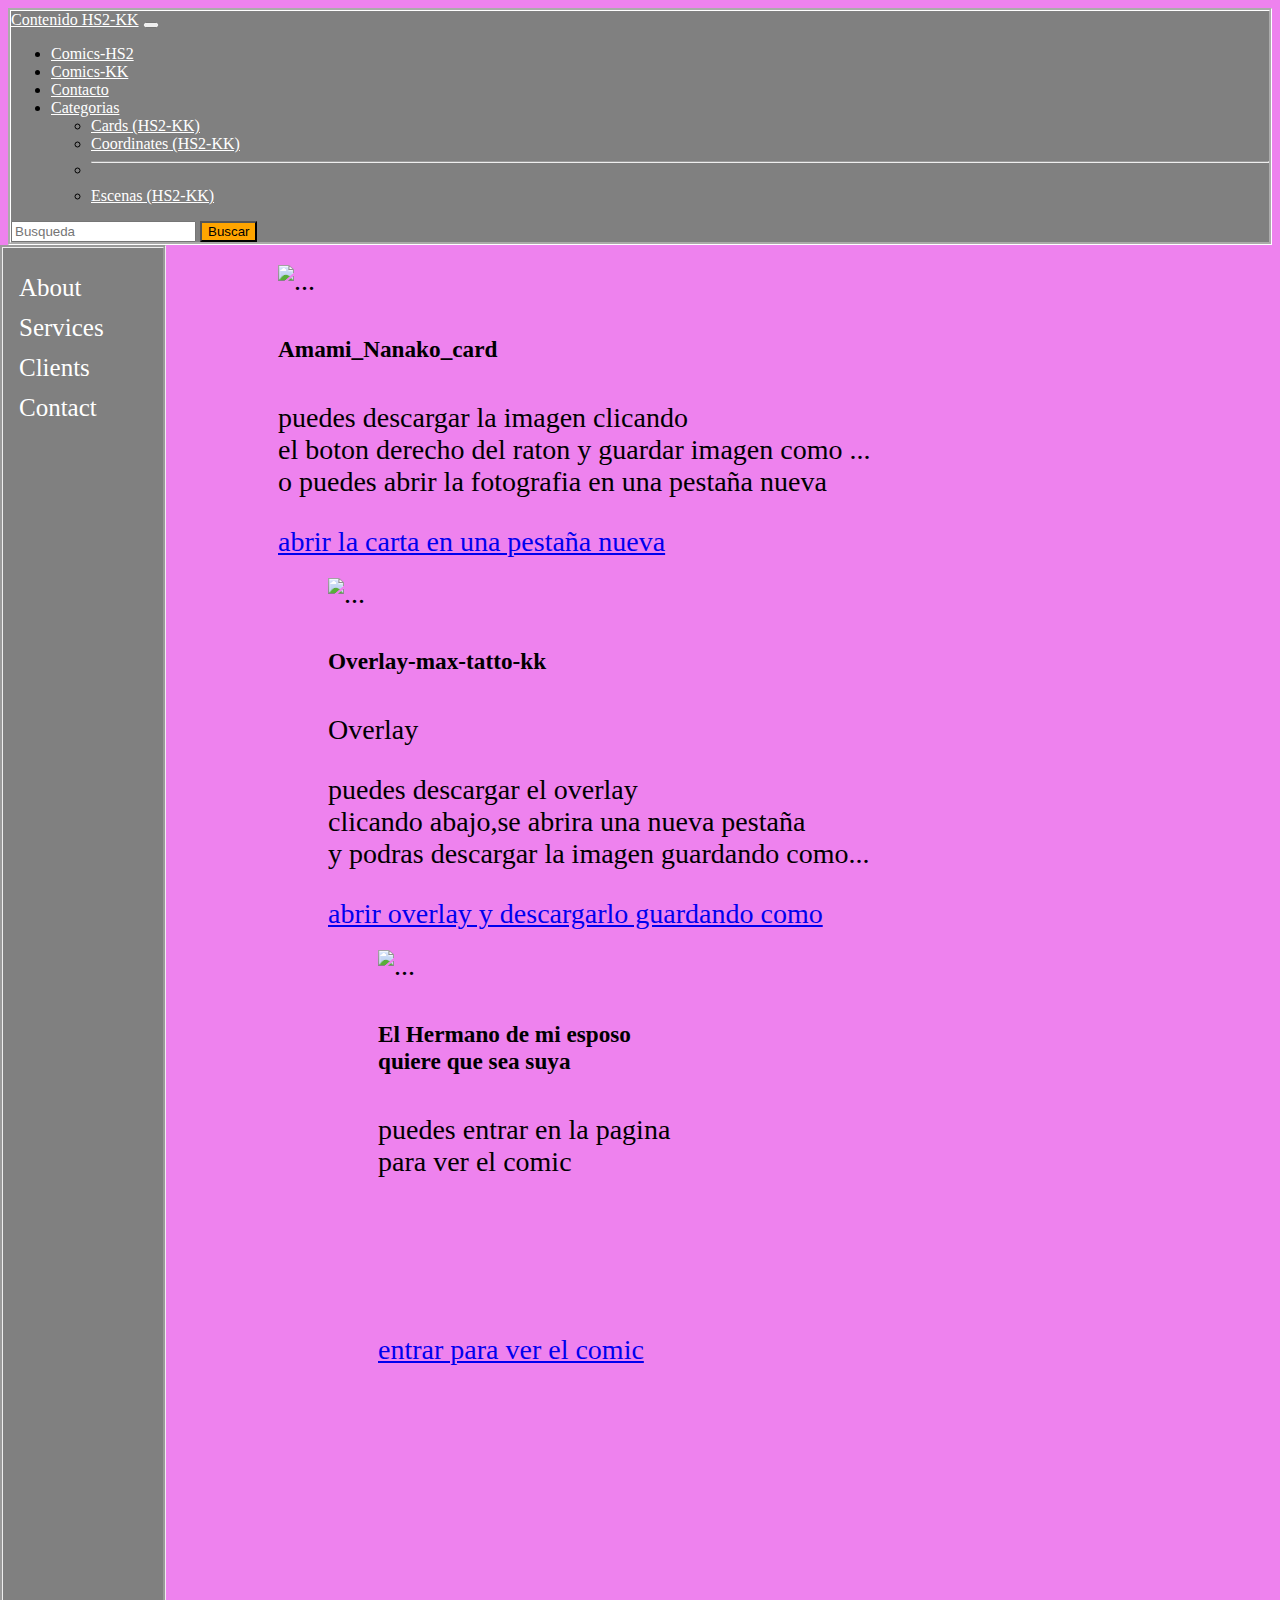
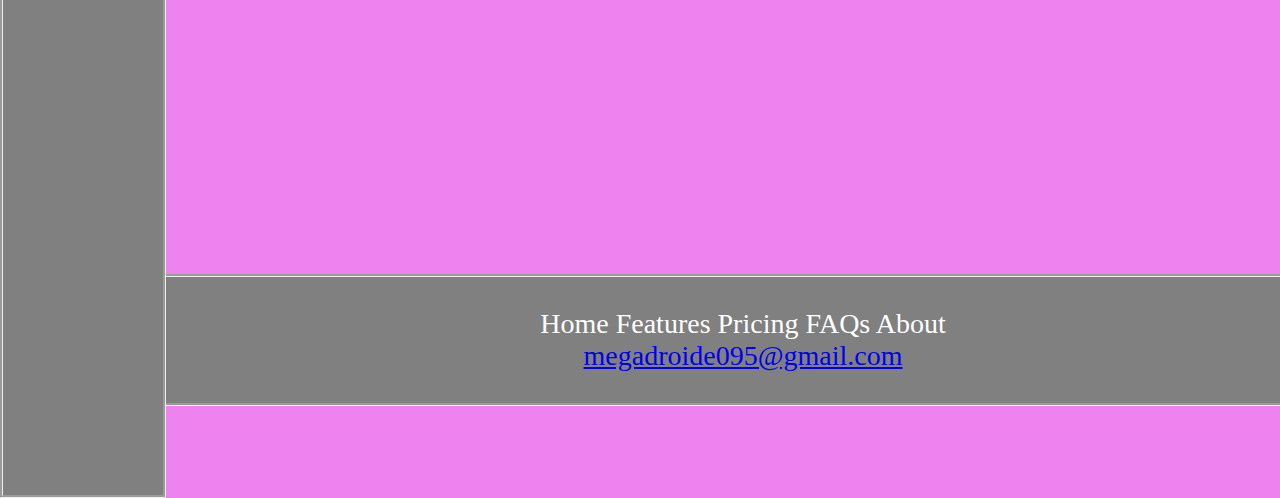
==== index.html @ fff8bfca "Add files via upload" ====
<!DOCTYPE html>
<html>
<head>
	<meta charset="utf-8">
	<title> ComixxxHS2KK</title>
	<link rel="stylesheet" href="index.css">
	<link href="https://cdn.jsdelivr.net/npm/bootstrap@5.1.0/dist/css/bootstrap.min.css" rel="stylesheet" integrity="sha384-KyZXEAg3QhqLMpG8r+8fhAXLRk2vvoC2f3B09zVXn8CA5QIVfZOJ3BCsw2P0p/We" crossorigin="anonymous">
</head>

<style>

body {

background-color: violet;
}



.contenido {
  margin-left: 160px; /* Same as the width of the sidenav */
  font-size: 28px; /* Increased text to enable scrolling */
  padding: 0px 10px;
  position: relative;
}
.sidenav {
  height: 203%;
  width: 160px;
  position: absolute;
  z-index: 1;
  top: 20;
  left: 0;
  background-color: gray;
  overflow-x: hidden;
  padding-top: 20px;
  border-style: groove;
}

.sidenav a {
  padding: 6px 8px 6px 16px;
  text-decoration: none;
  font-size: 25px;
  color: white;
  display: block;
  font-family:masturbator ;
}

.sidenav a:hover {
  color:black;
}

.main {
  margin-left: 160px; /* Same as the width of the sidenav */
  font-size: 28px; /* Increased text to enable scrolling */
  padding: 0px 10px;
}

@media screen and (max-height: 450px) {
  .sidenav {padding-top: 15px;}
  .sidenav a {font-size: 18px;}
}
.footer{
margin-left: -170px;
width: 1458px;


}

</style>
<body>
	<!-- Navbar -->
	<nav class="navbar navbar-expand-lg" style= "background-color: gray;   border-style:groove; border-color: white;">
  <div class="container-fluid">
    <a class="navbar-brand" href="index.html" style="font-family:masturbator; color: white;">Contenido HS2-KK</a>
    <button class="navbar-toggler" type="button" data-bs-toggle="collapse" data-bs-target="#navbarSupportedContent" aria-controls="navbarSupportedContent" aria-expanded="false" aria-label="Toggle navigation">
      <span class="navbar-toggler-icon"></span>
    </button>
    <div class="collapse navbar-collapse" id="navbarSupportedContent">
      <ul class="navbar-nav me-auto mb-2 mb-lg-0">
        <li class="nav-item">
          <a class="nav-link active" aria-current="page" href="comicsHS2.html"style="font-family:masturbator; color: white;">Comics-HS2</a>
        </li>
        <li class="nav-item">
          <a class="nav-link" href="comicsKK.html" style="font-family:masturbator;color: white;">Comics-KK</a>
        </li>
        <li class="nav-item">
          <a class="nav-link active" aria-current="page" href="contacto.html" style="font-family:masturbator; color: white;">Contacto</a>
        </li>
        <li class="nav-item dropdown">
          <a class="nav-link dropdown-toggle" href="#" style="font-family:masturbator; color: white;"id="navbarDropdown" role="button" data-bs-toggle="dropdown" aria-expanded="false">
            Categorias
          </a>
          <ul class="dropdown-menu" aria-labelledby="navbarDropdown" style="background-color: gray;">
            <li><a class="dropdown-item" href="Cards.html"style="font-family:masturbator;color: white;">Cards (HS2-KK)</a></li>
            <li><a class="dropdown-item" href="Coordinates.html"style="font-family:masturbator;color: white;">Coordinates (HS2-KK)</a></li>
            <li><hr class="dropdown-divider"></li>
            <li><a class="dropdown-item" href="Escenas.html"style="font-family:masturbator;color: white;">Escenas (HS2-KK)</a></li>
          </ul>
        </li>
        
      </ul>
      <form class="d-flex">
        <input class="form-control me-2" type="search" placeholder="Busqueda" aria-label="Search">
        <button class="btn btn-outline-success" type="submit" style="background-color: orange;">Buscar</button>
      </form>
    </div>
  </div>
</nav>

<!-- cards -->

<div class="sidenav">
  <a href="#about">About</a>
  <a href="#services">Services</a>
  <a href="#clients">Clients</a>
  <a href="#contact">Contact</a>
</div>




<div class="contenido" >

	<div class="row">
  <div class="col-sm-3">
    <div class="card" style="margin-left: 100px; margin-right: -87px; margin-top: 20px;">
    	<img src="imagenes-cartas/Koikatu_F_20210906122942384_Amami_Nanako_Master.png" class="card-img-top" alt="..." style="width: 250px;">
      <div class="card-body">
        <h5 class="card-title">Amami_Nanako_card</h5>
        <p class="card-text">puedes descargar la imagen clicando<br> 
        el boton derecho del raton y guardar imagen como ...<br> 
    	o puedes abrir la fotografia en una pestaña nueva</p>
        <a href="imagenes-cartas/Koikatu_F_20210906122942384_Amami_Nanako_Master.png" class="btn btn-primary">abrir la carta en una pestaña nueva</a>
      </div>
    </div>
  </div>
  <div class="col-sm-3">
    <div class="card" style="margin-left: 150px;margin-right: -137px; margin-top: 20px;">
    	<img src="imagenes-overlays/max_tatto_kk_megadroide_01.png" class="card-img-top" alt="..." style="width: 250px;">
      <div class="card-body">
        <h5 class="card-title">Overlay-max-tatto-kk</h5>
        <n>Overlay</n>
        <p class="card-text">puedes descargar el overlay<br>
        clicando abajo,se abrira una nueva pestaña<br>
        y podras descargar la imagen guardando como...<br>
    	</p>
        <a href="#" class="btn btn-primary">abrir overlay y descargarlo guardando como</a>
      </div>
    </div>
  </div>

  <div class="col-sm-3">
    <div class="card" style="margin-left: 200px;margin-right: -197px; margin-top: 20px;">
    	<img src="comics-kk/00.png" class="card-img-top" alt="..." style="width: 260px; height: 300px;">
      <div class="card-body">
        <h5 class="card-title">El Hermano de mi esposo<br> 
        	quiere que sea suya</h5>
        	<p class="card-text">puedes entrar en la pagina<br> 
        						 para ver el comic<br>
        		<br><br><br><br>
        	</p>
        <a href="comics-kk/El Hermano de mi esposo quiere que sea suya 01/comic01.html" class="btn btn-primary">entrar para ver el comic</a>
      </div>
    </div>
  </div>
</div>





<!-- Footer -->
<div class="footer">
	<footer>
  		<p>Home
Features Pricing FAQs About<br>
  		<a href="megadroide095@gmail.com">megadroide095@gmail.com</a></p>
	</footer>
</div>

</body>

<script src="https://cdn.jsdelivr.net/npm/@popperjs/core@2.9.3/dist/umd/popper.min.js" integrity="sha384-eMNCOe7tC1doHpGoWe/6oMVemdAVTMs2xqW4mwXrXsW0L84Iytr2wi5v2QjrP/xp" crossorigin="anonymous"></script>
<script src="https://cdn.jsdelivr.net/npm/bootstrap@5.1.0/dist/js/bootstrap.min.js" integrity="sha384-cn7l7gDp0eyniUwwAZgrzD06kc/tftFf19TOAs2zVinnD/C7E91j9yyk5//jjpt/" crossorigin="anonymous"></script>


</html>
---- index.css ----
.navegacion{
	
	background-color: blueviolet;
	text-decoration-color: yellow;


}

.color{
	text: yellow;
}





.footer {
  text-align: center;
  padding: 3px;
  background-color:gray;
  color: white;
  top: 508px;
  position: relative;
  border-style: groove;
}

.card2{
	position: relative;
}
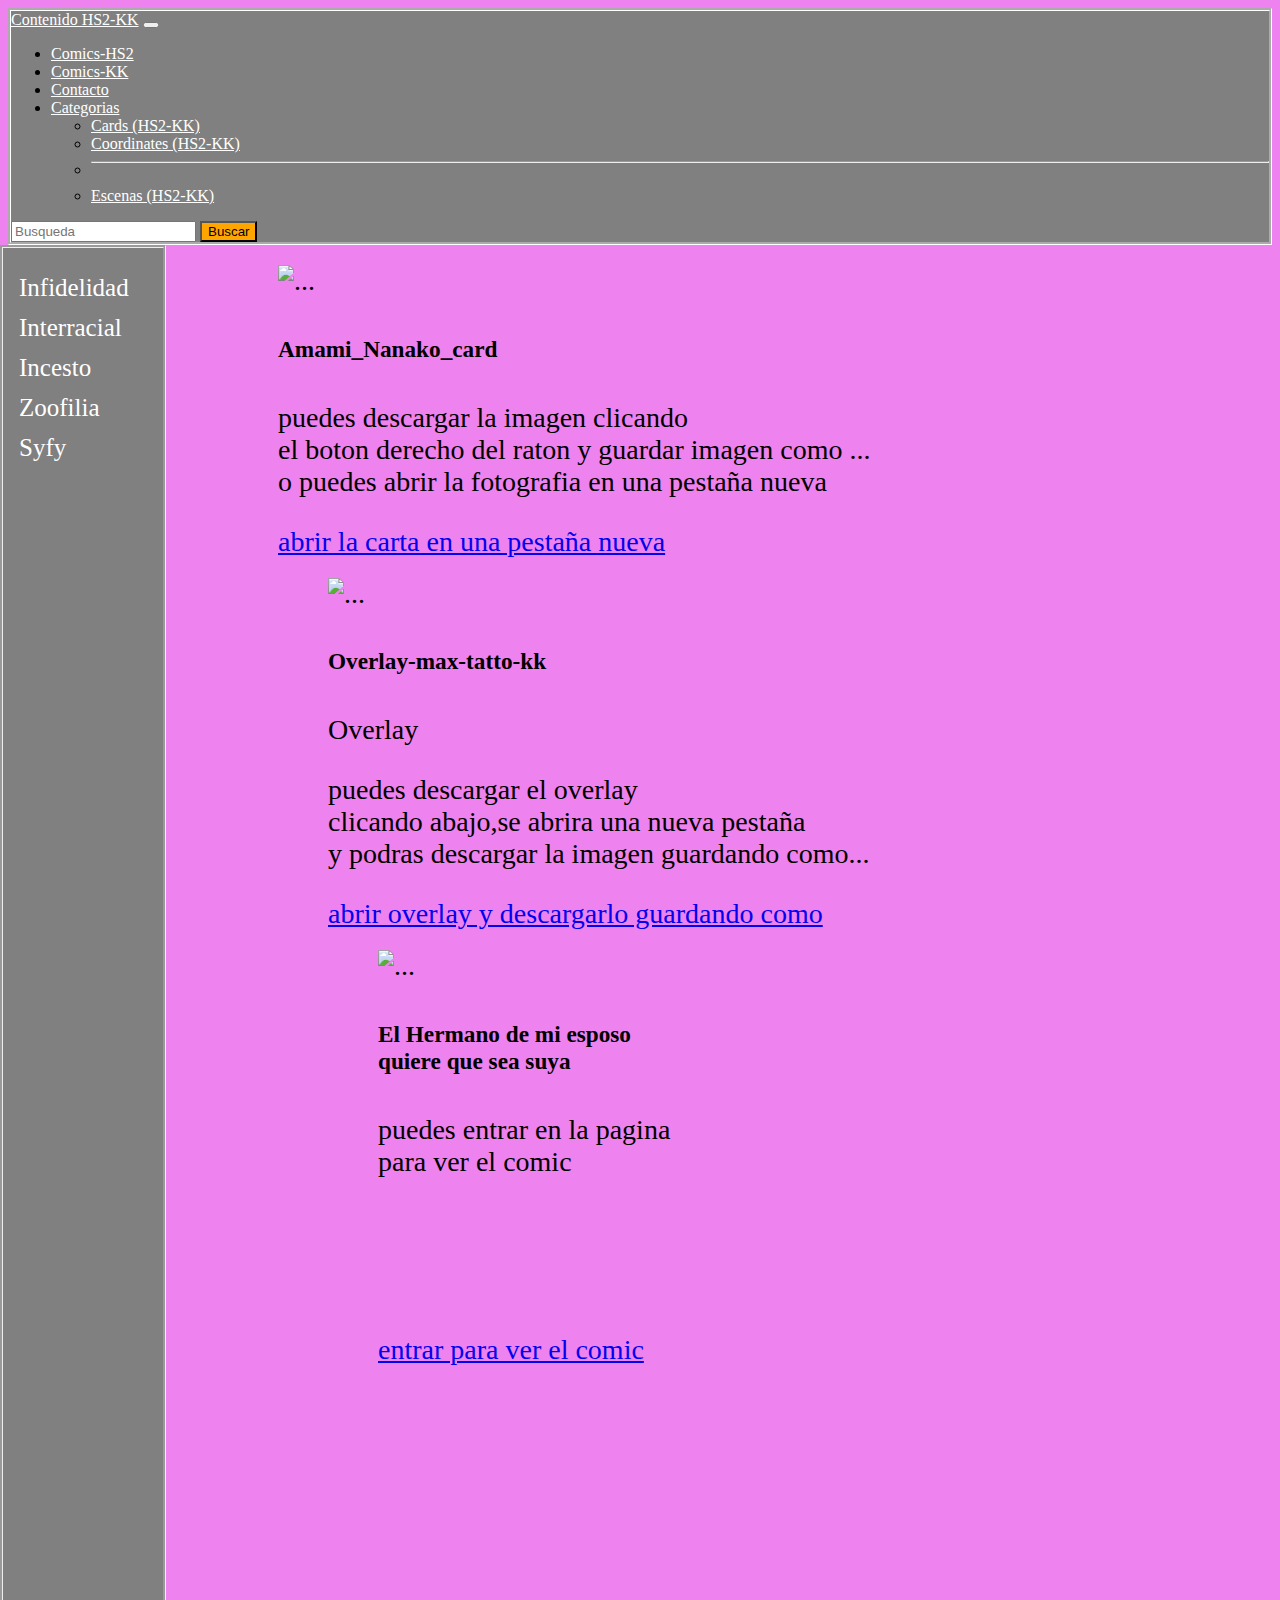
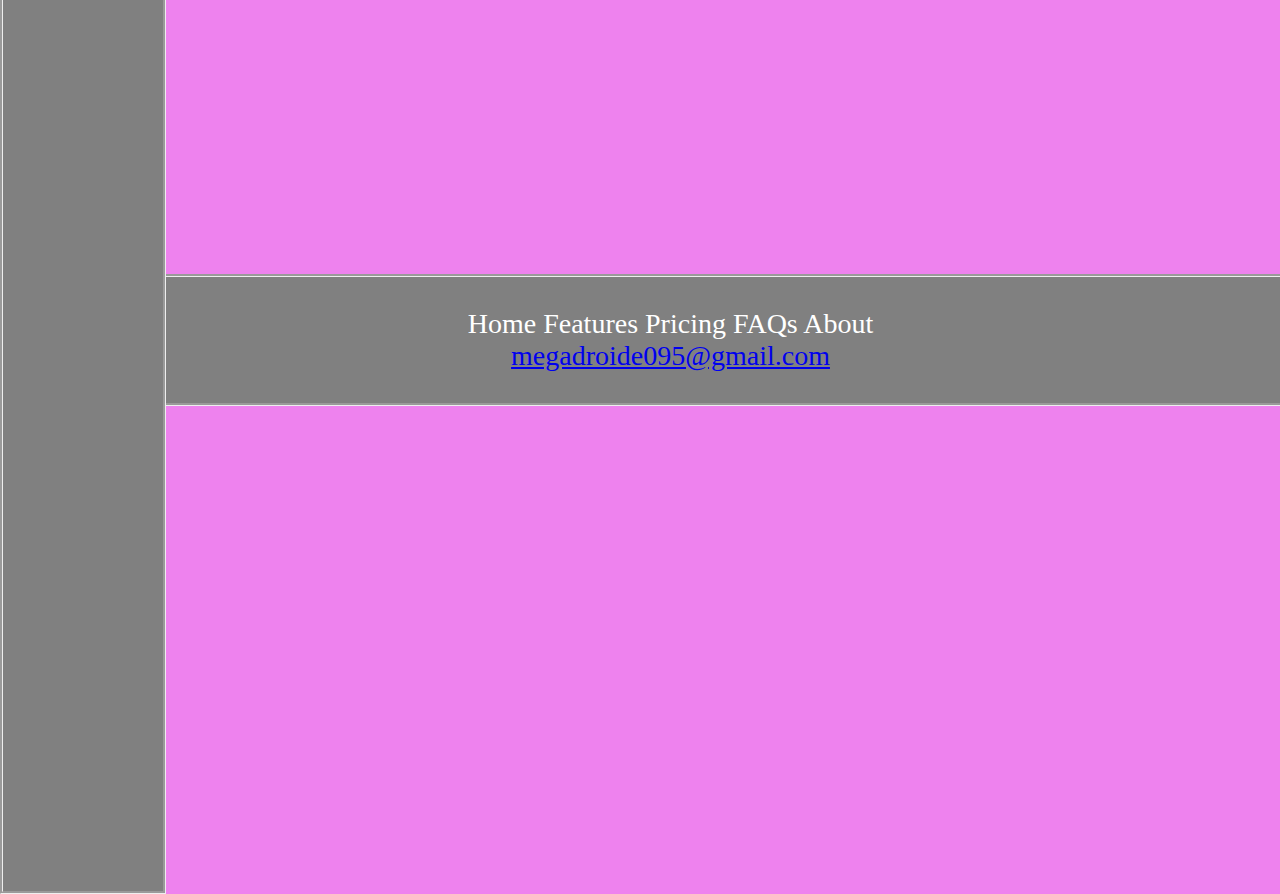
==== commit d0e190cc: "actualizacion" ====
--- a/index.html
+++ b/index.html
@@ -12,6 +12,7 @@
 body {
 
 background-color: violet;
+
 }
 
 
@@ -21,14 +22,37 @@
   font-size: 28px; /* Increased text to enable scrolling */
   padding: 0px 10px;
   position: relative;
+
+}
+
+#myBtn {
+  display: none;
+  position: fixed;
+  bottom: 20px;
+  right: 30px;
+  z-index: 99;
+  font-size: 18px;
+  border: none;
+  outline: none;
+  background-color: red;
+  color: white;
+  cursor: pointer;
+  padding: 15px;
+  border-radius: 4px;
+}
+
+#myBtn:hover {
+  background-color: #555;
 }
 .sidenav {
-  height: 203%;
+  height: 247%;
   width: 160px;
   position: absolute;
   z-index: 1;
   top: 20;
   left: 0;
+
+
   background-color: gray;
   overflow-x: hidden;
   padding-top: 20px;
@@ -60,7 +84,9 @@
 }
 .footer{
 margin-left: -170px;
-width: 1458px;
+width: 1313px;
+
+
 
 
 }
@@ -109,13 +135,16 @@
 <!-- cards -->
 
 <div class="sidenav">
-  <a href="#about">About</a>
-  <a href="#services">Services</a>
-  <a href="#clients">Clients</a>
-  <a href="#contact">Contact</a>
+
+
+  <a href="infidelidad.html">Infidelidad</a>
+  <a href="interracial.html">Interracial</a>
+  <a href="incesto.html">Incesto</a>
+  <a href="syfy.html">Zoofilia</a>
+  <a href="syfy.html">Syfy</a>
 </div>
 
-
+<button onclick="topFunction()" id="myBtn" title="Go to top">^^</button>
 
 
 <div class="contenido" >
@@ -168,6 +197,7 @@
 
 
 
+
 <!-- Footer -->
 <div class="footer">
 	<footer>
@@ -182,5 +212,26 @@
 <script src="https://cdn.jsdelivr.net/npm/@popperjs/core@2.9.3/dist/umd/popper.min.js" integrity="sha384-eMNCOe7tC1doHpGoWe/6oMVemdAVTMs2xqW4mwXrXsW0L84Iytr2wi5v2QjrP/xp" crossorigin="anonymous"></script>
 <script src="https://cdn.jsdelivr.net/npm/bootstrap@5.1.0/dist/js/bootstrap.min.js" integrity="sha384-cn7l7gDp0eyniUwwAZgrzD06kc/tftFf19TOAs2zVinnD/C7E91j9yyk5//jjpt/" crossorigin="anonymous"></script>
 
+<script>
+//Get the button
+var mybutton = document.getElementById("myBtn");
+
+// When the user scrolls down 20px from the top of the document, show the button
+window.onscroll = function() {scrollFunction()};
+
+function scrollFunction() {
+  if (document.body.scrollTop > 20 || document.documentElement.scrollTop > 20) {
+    mybutton.style.display = "block";
+  } else {
+    mybutton.style.display = "none";
+  }
+}
+
+// When the user clicks on the button, scroll to the top of the document
+function topFunction() {
+  document.body.scrollTop = 0;
+  document.documentElement.scrollTop = 0;
+}
+</script>
 
 </html>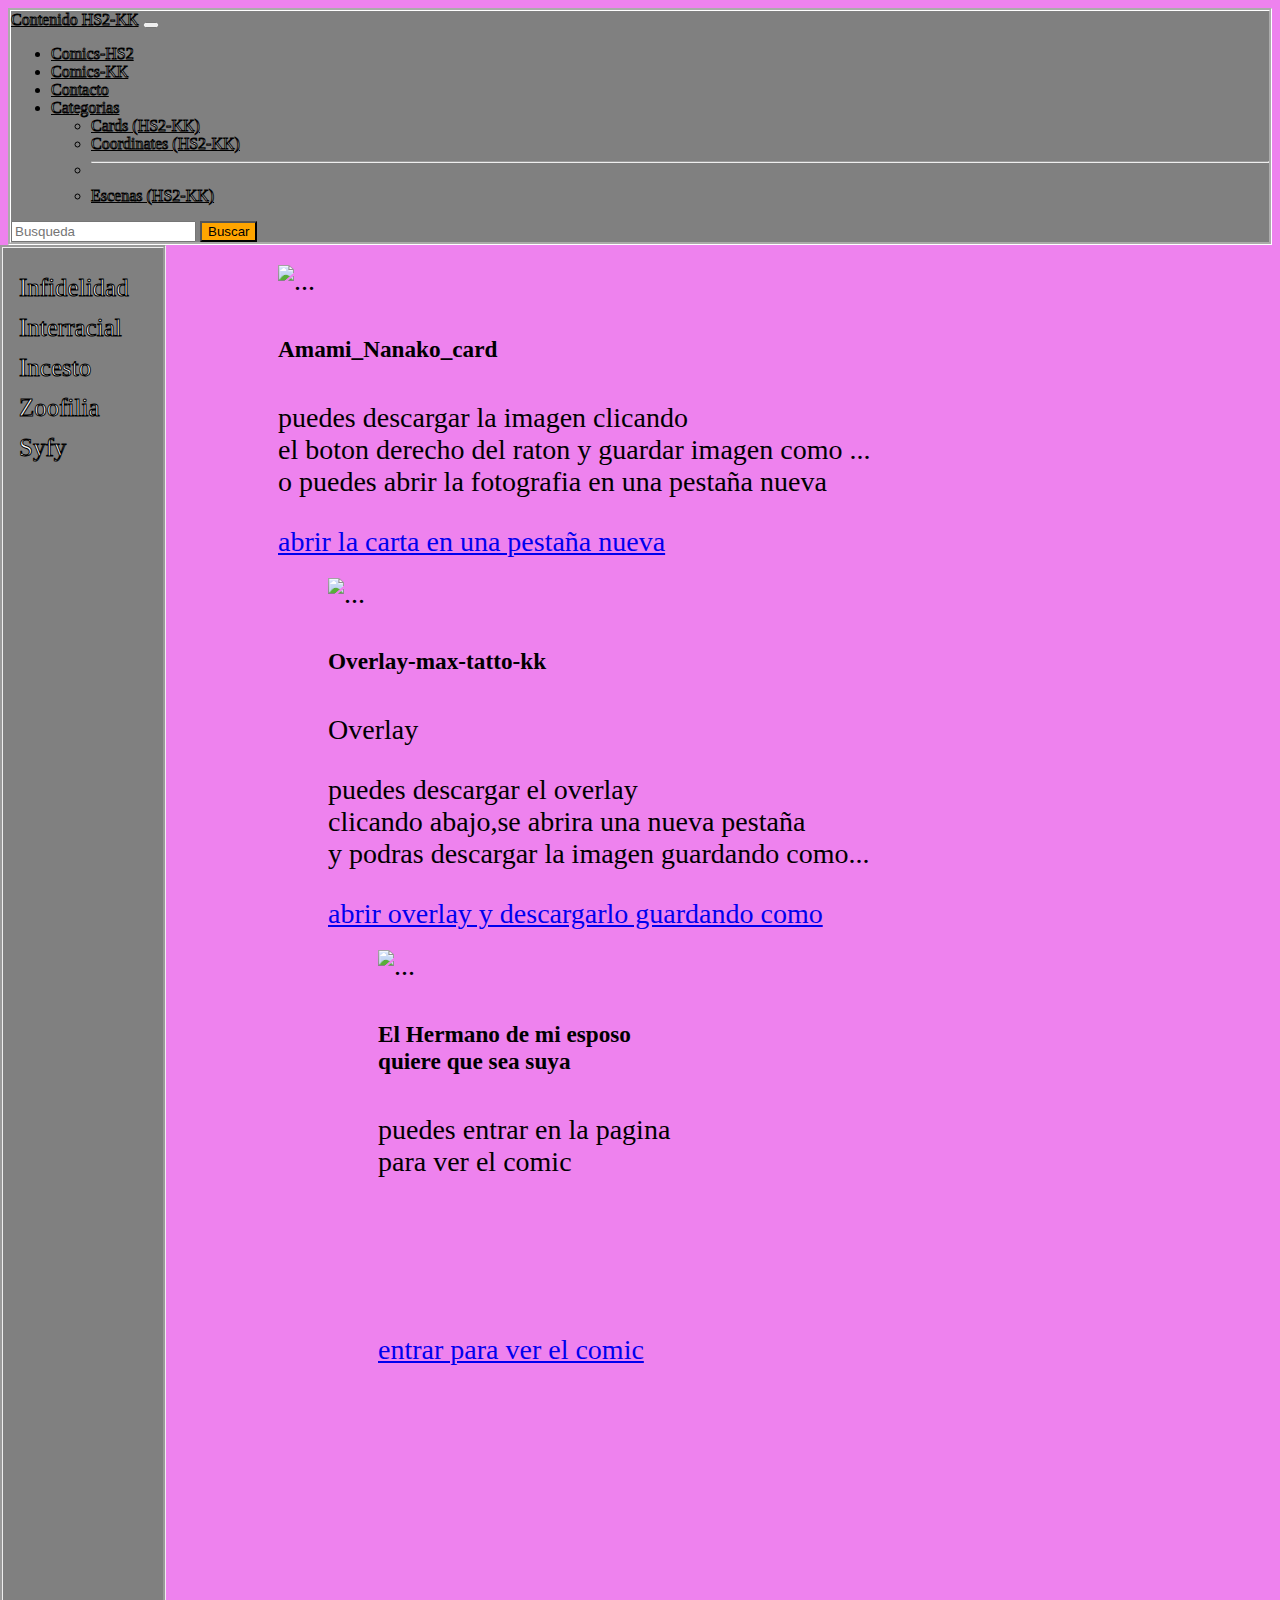
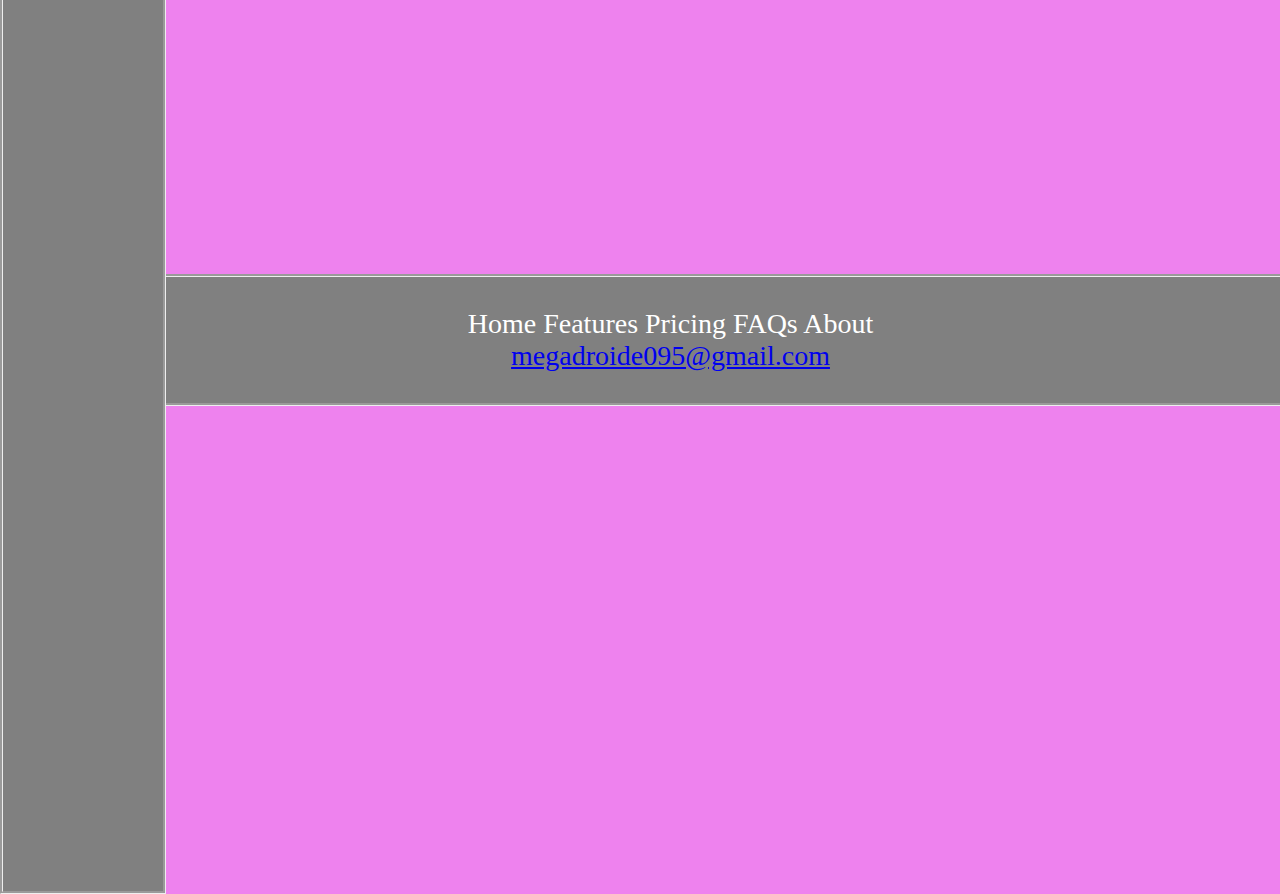
==== commit 3506e681: "nueva actualización" ====
--- a/index.html
+++ b/index.html
@@ -2,9 +2,10 @@
 <html>
 <head>
 	<meta charset="utf-8">
-	<title> ComixxxHS2KK</title>
+	<title> Contenido-HS2-KK</title>
 	<link rel="stylesheet" href="index.css">
 	<link href="https://cdn.jsdelivr.net/npm/bootstrap@5.1.0/dist/css/bootstrap.min.css" rel="stylesheet" integrity="sha384-KyZXEAg3QhqLMpG8r+8fhAXLRk2vvoC2f3B09zVXn8CA5QIVfZOJ3BCsw2P0p/We" crossorigin="anonymous">
+<link rel="icon" href="icono/icono02.gif" type="image/gif" sizes="16x16">
 </head>
 
 <style>
@@ -51,8 +52,6 @@
   z-index: 1;
   top: 20;
   left: 0;
-
-
   background-color: gray;
   overflow-x: hidden;
   padding-top: 20px;
@@ -66,6 +65,7 @@
   color: white;
   display: block;
   font-family:masturbator ;
+  -webkit-text-stroke: 1px black;
 }
 
 .sidenav a:hover {
@@ -96,30 +96,31 @@
 	<!-- Navbar -->
 	<nav class="navbar navbar-expand-lg" style= "background-color: gray;   border-style:groove; border-color: white;">
   <div class="container-fluid">
-    <a class="navbar-brand" href="index.html" style="font-family:masturbator; color: white;">Contenido HS2-KK</a>
+
+    <a class="navbar-brand" href="index.html" style="font-family:masturbator; color: white; -webkit-text-stroke: 1px black;">Contenido HS2-KK</a>
     <button class="navbar-toggler" type="button" data-bs-toggle="collapse" data-bs-target="#navbarSupportedContent" aria-controls="navbarSupportedContent" aria-expanded="false" aria-label="Toggle navigation">
       <span class="navbar-toggler-icon"></span>
     </button>
     <div class="collapse navbar-collapse" id="navbarSupportedContent">
       <ul class="navbar-nav me-auto mb-2 mb-lg-0">
         <li class="nav-item">
-          <a class="nav-link active" aria-current="page" href="comicsHS2.html"style="font-family:masturbator; color: white;">Comics-HS2</a>
+          <a class="nav-link active" aria-current="page" href="comicsHS2.html"style="font-family:masturbator; color: white;-webkit-text-stroke: 1px black;">Comics-HS2</a>
         </li>
         <li class="nav-item">
-          <a class="nav-link" href="comicsKK.html" style="font-family:masturbator;color: white;">Comics-KK</a>
+          <a class="nav-link" href="comicsKK.html" style="font-family:masturbator;color: white;-webkit-text-stroke: 1px black;">Comics-KK</a>
         </li>
         <li class="nav-item">
-          <a class="nav-link active" aria-current="page" href="contacto.html" style="font-family:masturbator; color: white;">Contacto</a>
+          <a class="nav-link active" aria-current="page" href="contacto.html" style="font-family:masturbator; color: white;-webkit-text-stroke: 1px black;">Contacto</a>
         </li>
         <li class="nav-item dropdown">
-          <a class="nav-link dropdown-toggle" href="#" style="font-family:masturbator; color: white;"id="navbarDropdown" role="button" data-bs-toggle="dropdown" aria-expanded="false">
+          <a class="nav-link dropdown-toggle" href="#" style="font-family:masturbator; color: white;-webkit-text-stroke: 1px black;"id="navbarDropdown" role="button" data-bs-toggle="dropdown" aria-expanded="false">
             Categorias
           </a>
           <ul class="dropdown-menu" aria-labelledby="navbarDropdown" style="background-color: gray;">
-            <li><a class="dropdown-item" href="Cards.html"style="font-family:masturbator;color: white;">Cards (HS2-KK)</a></li>
-            <li><a class="dropdown-item" href="Coordinates.html"style="font-family:masturbator;color: white;">Coordinates (HS2-KK)</a></li>
+            <li><a class="dropdown-item" href="Cards.html"style="font-family:masturbator;color: white;-webkit-text-stroke: 1px black;">Cards (HS2-KK)</a></li>
+            <li><a class="dropdown-item" href="Coordinates.html"style="font-family:masturbator;color: white;-webkit-text-stroke: 1px black;">Coordinates (HS2-KK)</a></li>
             <li><hr class="dropdown-divider"></li>
-            <li><a class="dropdown-item" href="Escenas.html"style="font-family:masturbator;color: white;">Escenas (HS2-KK)</a></li>
+            <li><a class="dropdown-item" href="Escenas.html"style="font-family:masturbator;color: white;-webkit-text-stroke: 1px black;">Escenas (HS2-KK)</a></li>
           </ul>
         </li>
         
@@ -144,7 +145,8 @@
   <a href="syfy.html">Syfy</a>
 </div>
 
-<button onclick="topFunction()" id="myBtn" title="Go to top">^^</button>
+
+<button onclick="topFunction()" id="myBtn" title="Go to top">^</button>
 
 
 <div class="contenido" >
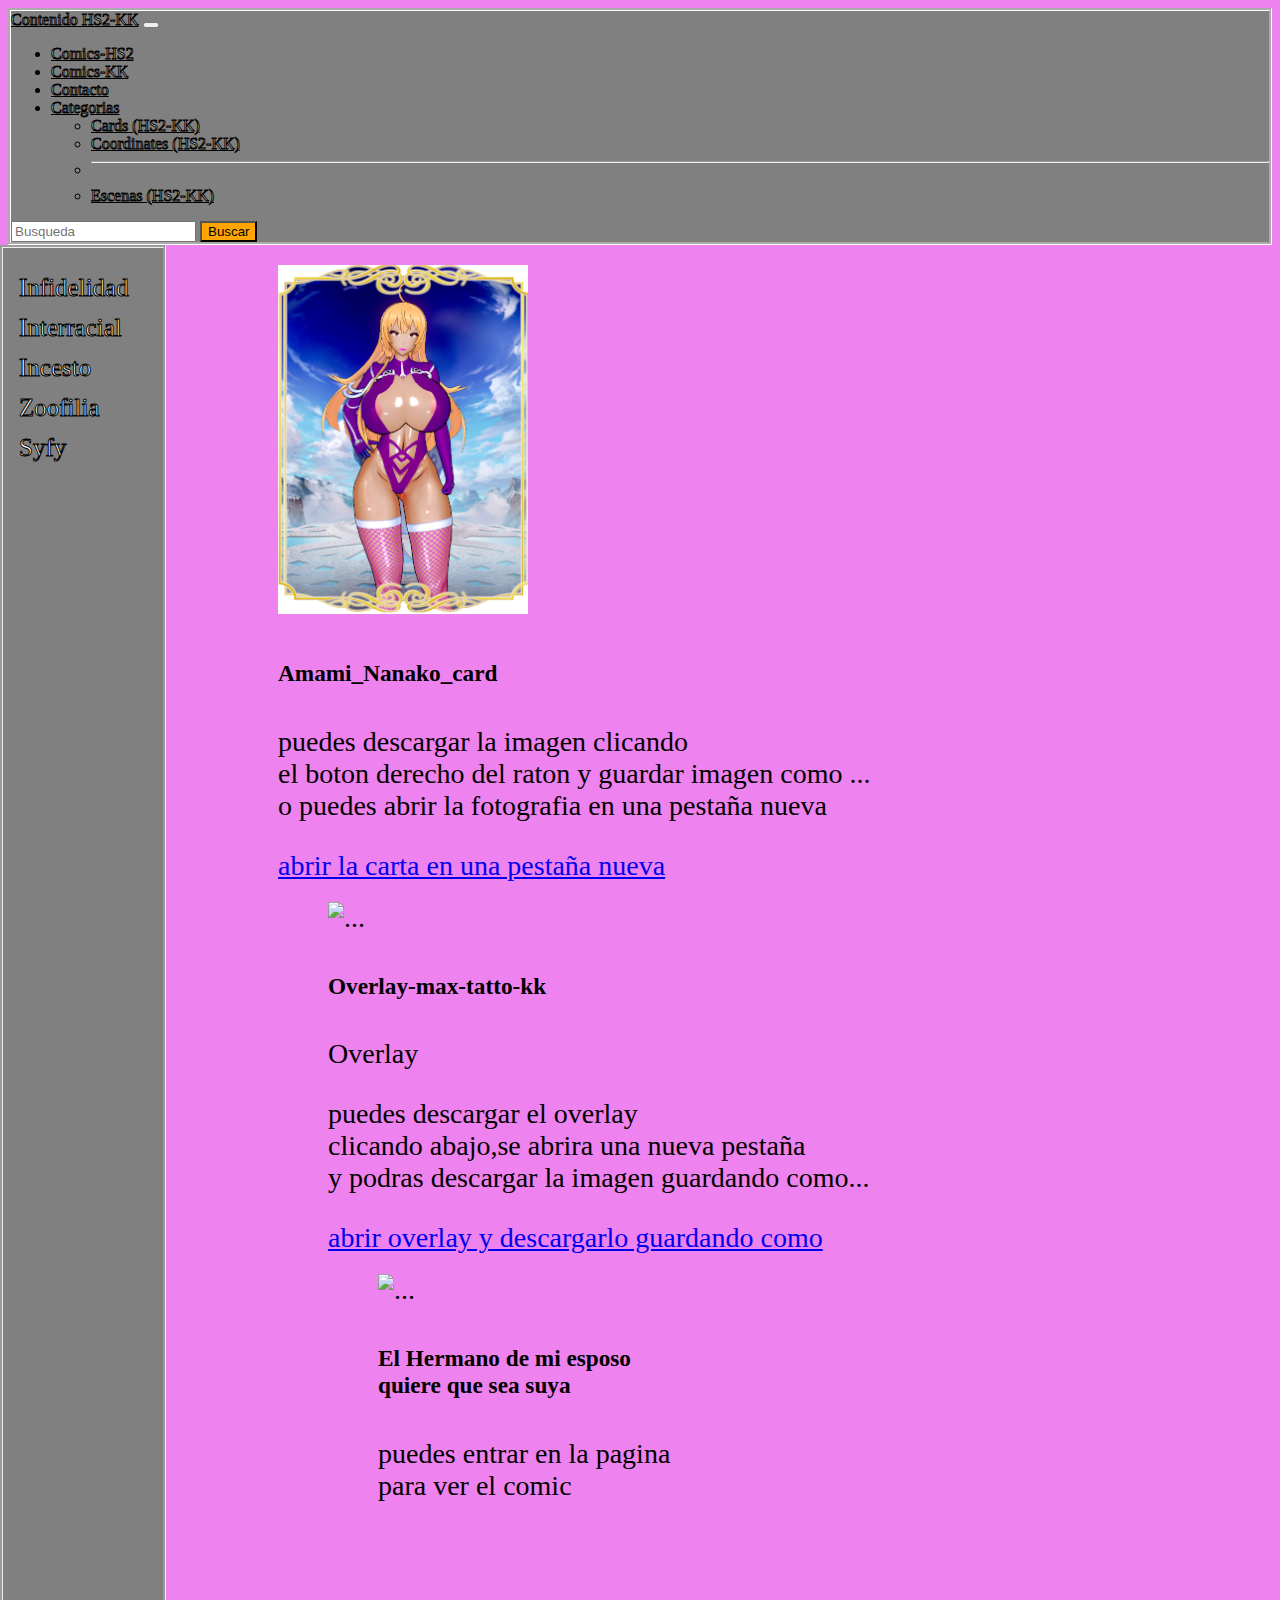
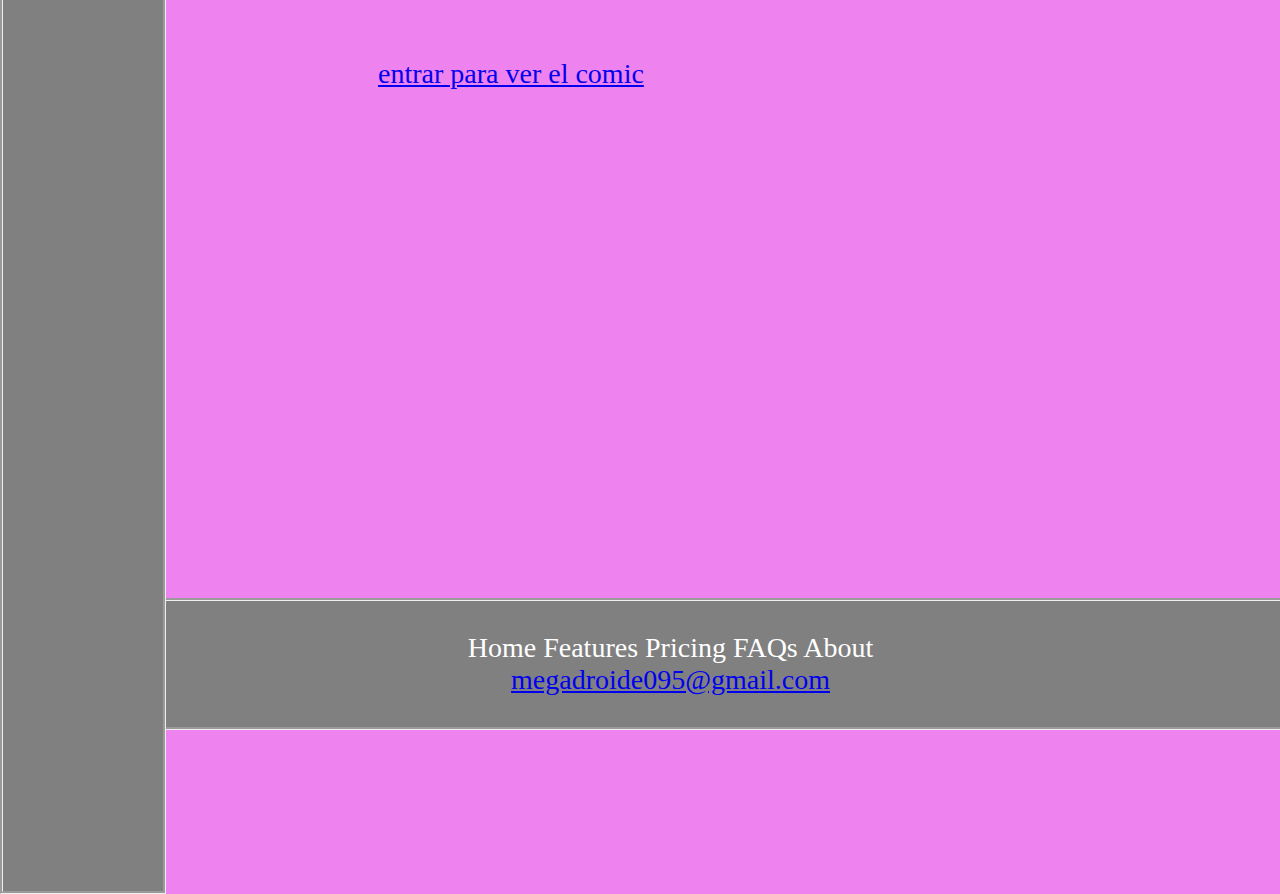
==== commit c7cbf676: "actualizacion git" ====
--- a/index.html
+++ b/index.html
@@ -1,239 +1,237 @@
-<!DOCTYPE html>
-<html>
-<head>
-	<meta charset="utf-8">
-	<title> Contenido-HS2-KK</title>
-	<link rel="stylesheet" href="index.css">
-	<link href="https://cdn.jsdelivr.net/npm/bootstrap@5.1.0/dist/css/bootstrap.min.css" rel="stylesheet" integrity="sha384-KyZXEAg3QhqLMpG8r+8fhAXLRk2vvoC2f3B09zVXn8CA5QIVfZOJ3BCsw2P0p/We" crossorigin="anonymous">
-<link rel="icon" href="icono/icono02.gif" type="image/gif" sizes="16x16">
-</head>
-
-<style>
-
-body {
-
-background-color: violet;
-
-}
-
-
-
-.contenido {
-  margin-left: 160px; /* Same as the width of the sidenav */
-  font-size: 28px; /* Increased text to enable scrolling */
-  padding: 0px 10px;
-  position: relative;
-
-}
-
-#myBtn {
-  display: none;
-  position: fixed;
-  bottom: 20px;
-  right: 30px;
-  z-index: 99;
-  font-size: 18px;
-  border: none;
-  outline: none;
-  background-color: red;
-  color: white;
-  cursor: pointer;
-  padding: 15px;
-  border-radius: 4px;
-}
-
-#myBtn:hover {
-  background-color: #555;
-}
-.sidenav {
-  height: 247%;
-  width: 160px;
-  position: absolute;
-  z-index: 1;
-  top: 20;
-  left: 0;
-  background-color: gray;
-  overflow-x: hidden;
-  padding-top: 20px;
-  border-style: groove;
-}
-
-.sidenav a {
-  padding: 6px 8px 6px 16px;
-  text-decoration: none;
-  font-size: 25px;
-  color: white;
-  display: block;
-  font-family:masturbator ;
-  -webkit-text-stroke: 1px black;
-}
-
-.sidenav a:hover {
-  color:black;
-}
-
-.main {
-  margin-left: 160px; /* Same as the width of the sidenav */
-  font-size: 28px; /* Increased text to enable scrolling */
-  padding: 0px 10px;
-}
-
-@media screen and (max-height: 450px) {
-  .sidenav {padding-top: 15px;}
-  .sidenav a {font-size: 18px;}
-}
-.footer{
-margin-left: -170px;
-width: 1313px;
-
-
-
-
-}
-
-</style>
-<body>
-	<!-- Navbar -->
-	<nav class="navbar navbar-expand-lg" style= "background-color: gray;   border-style:groove; border-color: white;">
-  <div class="container-fluid">
-
-    <a class="navbar-brand" href="index.html" style="font-family:masturbator; color: white; -webkit-text-stroke: 1px black;">Contenido HS2-KK</a>
-    <button class="navbar-toggler" type="button" data-bs-toggle="collapse" data-bs-target="#navbarSupportedContent" aria-controls="navbarSupportedContent" aria-expanded="false" aria-label="Toggle navigation">
-      <span class="navbar-toggler-icon"></span>
-    </button>
-    <div class="collapse navbar-collapse" id="navbarSupportedContent">
-      <ul class="navbar-nav me-auto mb-2 mb-lg-0">
-        <li class="nav-item">
-          <a class="nav-link active" aria-current="page" href="comicsHS2.html"style="font-family:masturbator; color: white;-webkit-text-stroke: 1px black;">Comics-HS2</a>
-        </li>
-        <li class="nav-item">
-          <a class="nav-link" href="comicsKK.html" style="font-family:masturbator;color: white;-webkit-text-stroke: 1px black;">Comics-KK</a>
-        </li>
-        <li class="nav-item">
-          <a class="nav-link active" aria-current="page" href="contacto.html" style="font-family:masturbator; color: white;-webkit-text-stroke: 1px black;">Contacto</a>
-        </li>
-        <li class="nav-item dropdown">
-          <a class="nav-link dropdown-toggle" href="#" style="font-family:masturbator; color: white;-webkit-text-stroke: 1px black;"id="navbarDropdown" role="button" data-bs-toggle="dropdown" aria-expanded="false">
-            Categorias
-          </a>
-          <ul class="dropdown-menu" aria-labelledby="navbarDropdown" style="background-color: gray;">
-            <li><a class="dropdown-item" href="Cards.html"style="font-family:masturbator;color: white;-webkit-text-stroke: 1px black;">Cards (HS2-KK)</a></li>
-            <li><a class="dropdown-item" href="Coordinates.html"style="font-family:masturbator;color: white;-webkit-text-stroke: 1px black;">Coordinates (HS2-KK)</a></li>
-            <li><hr class="dropdown-divider"></li>
-            <li><a class="dropdown-item" href="Escenas.html"style="font-family:masturbator;color: white;-webkit-text-stroke: 1px black;">Escenas (HS2-KK)</a></li>
-          </ul>
-        </li>
-        
-      </ul>
-      <form class="d-flex">
-        <input class="form-control me-2" type="search" placeholder="Busqueda" aria-label="Search">
-        <button class="btn btn-outline-success" type="submit" style="background-color: orange;">Buscar</button>
-      </form>
-    </div>
-  </div>
-</nav>
-
-<!-- cards -->
-
-<div class="sidenav">
-
-
-  <a href="infidelidad.html">Infidelidad</a>
-  <a href="interracial.html">Interracial</a>
-  <a href="incesto.html">Incesto</a>
-  <a href="syfy.html">Zoofilia</a>
-  <a href="syfy.html">Syfy</a>
-</div>
-
-
-<button onclick="topFunction()" id="myBtn" title="Go to top">^</button>
-
-
-<div class="contenido" >
-
-	<div class="row">
-  <div class="col-sm-3">
-    <div class="card" style="margin-left: 100px; margin-right: -87px; margin-top: 20px;">
-    	<img src="imagenes-cartas/Koikatu_F_20210906122942384_Amami_Nanako_Master.png" class="card-img-top" alt="..." style="width: 250px;">
-      <div class="card-body">
-        <h5 class="card-title">Amami_Nanako_card</h5>
-        <p class="card-text">puedes descargar la imagen clicando<br> 
-        el boton derecho del raton y guardar imagen como ...<br> 
-    	o puedes abrir la fotografia en una pestaña nueva</p>
-        <a href="imagenes-cartas/Koikatu_F_20210906122942384_Amami_Nanako_Master.png" class="btn btn-primary">abrir la carta en una pestaña nueva</a>
-      </div>
-    </div>
-  </div>
-  <div class="col-sm-3">
-    <div class="card" style="margin-left: 150px;margin-right: -137px; margin-top: 20px;">
-    	<img src="imagenes-overlays/max_tatto_kk_megadroide_01.png" class="card-img-top" alt="..." style="width: 250px;">
-      <div class="card-body">
-        <h5 class="card-title">Overlay-max-tatto-kk</h5>
-        <n>Overlay</n>
-        <p class="card-text">puedes descargar el overlay<br>
-        clicando abajo,se abrira una nueva pestaña<br>
-        y podras descargar la imagen guardando como...<br>
-    	</p>
-        <a href="#" class="btn btn-primary">abrir overlay y descargarlo guardando como</a>
-      </div>
-    </div>
-  </div>
-
-  <div class="col-sm-3">
-    <div class="card" style="margin-left: 200px;margin-right: -197px; margin-top: 20px;">
-    	<img src="comics-kk/00.png" class="card-img-top" alt="..." style="width: 260px; height: 300px;">
-      <div class="card-body">
-        <h5 class="card-title">El Hermano de mi esposo<br> 
-        	quiere que sea suya</h5>
-        	<p class="card-text">puedes entrar en la pagina<br> 
-        						 para ver el comic<br>
-        		<br><br><br><br>
-        	</p>
-        <a href="comics-kk/El Hermano de mi esposo quiere que sea suya 01/comic01.html" class="btn btn-primary">entrar para ver el comic</a>
-      </div>
-    </div>
-  </div>
-</div>
-
-
-
-
-
-
-<!-- Footer -->
-<div class="footer">
-	<footer>
-  		<p>Home
-Features Pricing FAQs About<br>
-  		<a href="megadroide095@gmail.com">megadroide095@gmail.com</a></p>
-	</footer>
-</div>
-
-</body>
-
-<script src="https://cdn.jsdelivr.net/npm/@popperjs/core@2.9.3/dist/umd/popper.min.js" integrity="sha384-eMNCOe7tC1doHpGoWe/6oMVemdAVTMs2xqW4mwXrXsW0L84Iytr2wi5v2QjrP/xp" crossorigin="anonymous"></script>
-<script src="https://cdn.jsdelivr.net/npm/bootstrap@5.1.0/dist/js/bootstrap.min.js" integrity="sha384-cn7l7gDp0eyniUwwAZgrzD06kc/tftFf19TOAs2zVinnD/C7E91j9yyk5//jjpt/" crossorigin="anonymous"></script>
-
-<script>
-//Get the button
-var mybutton = document.getElementById("myBtn");
-
-// When the user scrolls down 20px from the top of the document, show the button
-window.onscroll = function() {scrollFunction()};
-
-function scrollFunction() {
-  if (document.body.scrollTop > 20 || document.documentElement.scrollTop > 20) {
-    mybutton.style.display = "block";
-  } else {
-    mybutton.style.display = "none";
-  }
-}
-
-// When the user clicks on the button, scroll to the top of the document
-function topFunction() {
-  document.body.scrollTop = 0;
-  document.documentElement.scrollTop = 0;
-}
-</script>
-
+<!DOCTYPE html>
+<html>
+<head>
+	<meta charset="utf-8">
+	<title> Contenido-HS2-KK</title>
+	<link rel="stylesheet" href="index.css">
+	<link href="https://cdn.jsdelivr.net/npm/bootstrap@5.1.0/dist/css/bootstrap.min.css" rel="stylesheet" integrity="sha384-KyZXEAg3QhqLMpG8r+8fhAXLRk2vvoC2f3B09zVXn8CA5QIVfZOJ3BCsw2P0p/We" crossorigin="anonymous">
+<link rel="icon" href="icono/icono02.gif" type="image/gif" sizes="16x16">
+</head>
+
+<style>
+
+body {
+
+background-color: violet;
+
+}
+
+.contenido {
+  margin-left: 160px; /* Same as the width of the sidenav */
+  font-size: 28px; /* Increased text to enable scrolling */
+  padding: 0px 10px;
+  position: relative;
+
+}
+
+#myBtn {
+  display: none;
+  position: fixed;
+  bottom: 20px;
+  right: 30px;
+  z-index: 99;
+  font-size: 18px;
+  border: none;
+  outline: none;
+  background-color: red;
+  color: white;
+  cursor: pointer;
+  padding: 15px;
+  border-radius: 4px;
+}
+
+#myBtn:hover {
+  background-color: #555;
+}
+.sidenav {
+  height: 247%;
+  width: 160px;
+  position: absolute;
+  z-index: 1;
+  top: 20;
+  left: 0;
+  background-color: gray;
+  overflow-x: hidden;
+  padding-top: 20px;
+  border-style: groove;
+}
+
+.sidenav a {
+  padding: 6px 8px 6px 16px;
+  text-decoration: none;
+  font-size: 25px;
+  color: white;
+  display: block;
+  font-family:masturbator ;
+  -webkit-text-stroke: 1px black;
+}
+
+.sidenav a:hover {
+  color:black;
+}
+
+.main {
+  margin-left: 160px; /* Same as the width of the sidenav */
+  font-size: 28px; /* Increased text to enable scrolling */
+  padding: 0px 10px;
+}
+
+@media screen and (max-height: 450px) {
+  .sidenav {padding-top: 15px;}
+  .sidenav a {font-size: 18px;}
+}
+.footer{
+margin-left: -170px;
+width: 1313px;
+
+
+
+
+}
+
+</style>
+<body>
+	<!-- Navbar -->
+	<nav class="navbar navbar-expand-lg" style= "background-color: gray;   border-style:groove; border-color: white;">
+  <div class="container-fluid">
+
+    <a class="navbar-brand" href="index.html" style="font-family:masturbator; color: white; -webkit-text-stroke: 1px black;">Contenido HS2-KK</a>
+    <button class="navbar-toggler" type="button" data-bs-toggle="collapse" data-bs-target="#navbarSupportedContent" aria-controls="navbarSupportedContent" aria-expanded="false" aria-label="Toggle navigation">
+      <span class="navbar-toggler-icon"></span>
+    </button>
+    <div class="collapse navbar-collapse" id="navbarSupportedContent">
+      <ul class="navbar-nav me-auto mb-2 mb-lg-0">
+        <li class="nav-item">
+          <a class="nav-link active" aria-current="page" href="comicsHS2.html"style="font-family:masturbator; color: white;-webkit-text-stroke: 1px black;">Comics-HS2</a>
+        </li>
+        <li class="nav-item">
+          <a class="nav-link" href="comicsKK.html" style="font-family:masturbator;color: white;-webkit-text-stroke: 1px black;">Comics-KK</a>
+        </li>
+        <li class="nav-item">
+          <a class="nav-link active" aria-current="page" href="contacto.html" style="font-family:masturbator; color: white;-webkit-text-stroke: 1px black;">Contacto</a>
+        </li>
+        <li class="nav-item dropdown">
+          <a class="nav-link dropdown-toggle" href="#" style="font-family:masturbator; color: white;-webkit-text-stroke: 1px black;"id="navbarDropdown" role="button" data-bs-toggle="dropdown" aria-expanded="false">
+            Categorias
+          </a>
+          <ul class="dropdown-menu" aria-labelledby="navbarDropdown" style="background-color: gray;">
+            <li><a class="dropdown-item" href="Cards.html"style="font-family:masturbator;color: white;-webkit-text-stroke: 1px black;">Cards (HS2-KK)</a></li>
+            <li><a class="dropdown-item" href="Coordinates.html"style="font-family:masturbator;color: white;-webkit-text-stroke: 1px black;">Coordinates (HS2-KK)</a></li>
+            <li><hr class="dropdown-divider"></li>
+            <li><a class="dropdown-item" href="Escenas.html"style="font-family:masturbator;color: white;-webkit-text-stroke: 1px black;">Escenas (HS2-KK)</a></li>
+          </ul>
+        </li>
+        
+      </ul>
+      <form class="d-flex">
+        <input class="form-control me-2" type="search" placeholder="Busqueda" aria-label="Search">
+        <button class="btn btn-outline-success" type="submit" style="background-color: orange;">Buscar</button>
+      </form>
+    </div>
+  </div>
+</nav>
+
+<!-- cards -->
+
+<div class="sidenav">
+
+
+  <a href="infidelidad.html">Infidelidad</a>
+  <a href="interracial.html">Interracial</a>
+  <a href="incesto.html">Incesto</a>
+  <a href="syfy.html">Zoofilia</a>
+  <a href="syfy.html">Syfy</a>
+</div>
+
+
+<button onclick="topFunction()" id="myBtn" title="Go to top">^</button>
+
+
+<div class="contenido" >
+
+	<div class="row">
+  <div class="col-sm-3">
+    <div class="card" style="margin-left: 100px; margin-right: -87px; margin-top: 20px;">
+    	<img src="imagenes-cartas/Koikatu_F_20210906122942384_Amami_Nanako_Master.png" class="card-img-top" alt="..." style="width: 250px;">
+      <div class="card-body">
+        <h5 class="card-title">Amami_Nanako_card</h5>
+        <p class="card-text">puedes descargar la imagen clicando<br> 
+        el boton derecho del raton y guardar imagen como ...<br> 
+    	o puedes abrir la fotografia en una pestaña nueva</p>
+        <a href="imagenes-cartas/Koikatu_F_20210906122942384_Amami_Nanako_Master.png" class="btn btn-primary">abrir la carta en una pestaña nueva</a>
+      </div>
+    </div>
+  </div>
+  <div class="col-sm-3">
+    <div class="card" style="margin-left: 150px;margin-right: -137px; margin-top: 20px;">
+    	<img src="imagenes-overlays/max_tatto_kk_megadroide_01.png" class="card-img-top" alt="..." style="width: 250px;">
+      <div class="card-body">
+        <h5 class="card-title">Overlay-max-tatto-kk</h5>
+        <n>Overlay</n>
+        <p class="card-text">puedes descargar el overlay<br>
+        clicando abajo,se abrira una nueva pestaña<br>
+        y podras descargar la imagen guardando como...<br>
+    	</p>
+        <a href="#" class="btn btn-primary">abrir overlay y descargarlo guardando como</a>
+      </div>
+    </div>
+  </div>
+
+  <div class="col-sm-3">
+    <div class="card" style="margin-left: 200px;margin-right: -197px; margin-top: 20px;">
+    	<img src="comics-kk/00.png" class="card-img-top" alt="..." style="width: 260px; height: 300px;">
+      <div class="card-body">
+        <h5 class="card-title">El Hermano de mi esposo<br> 
+        	quiere que sea suya</h5>
+        	<p class="card-text">puedes entrar en la pagina<br> 
+        						 para ver el comic<br>
+        		<br><br><br><br>
+        	</p>
+        <a href="comics-kk/El Hermano de mi esposo quiere que sea suya 01/comic01.html" class="btn btn-primary">entrar para ver el comic</a>
+      </div>
+    </div>
+  </div>
+</div>
+
+
+
+
+
+
+<!-- Footer -->
+<div class="footer">
+	<footer>
+  		<p>Home
+Features Pricing FAQs About<br>
+  		<a href="megadroide095@gmail.com">megadroide095@gmail.com</a></p>
+	</footer>
+</div>
+
+</body>
+
+<script src="https://cdn.jsdelivr.net/npm/@popperjs/core@2.9.3/dist/umd/popper.min.js" integrity="sha384-eMNCOe7tC1doHpGoWe/6oMVemdAVTMs2xqW4mwXrXsW0L84Iytr2wi5v2QjrP/xp" crossorigin="anonymous"></script>
+<script src="https://cdn.jsdelivr.net/npm/bootstrap@5.1.0/dist/js/bootstrap.min.js" integrity="sha384-cn7l7gDp0eyniUwwAZgrzD06kc/tftFf19TOAs2zVinnD/C7E91j9yyk5//jjpt/" crossorigin="anonymous"></script>
+
+<script>
+//Get the button
+var mybutton = document.getElementById("myBtn");
+
+// When the user scrolls down 20px from the top of the document, show the button
+window.onscroll = function() {scrollFunction()};
+
+function scrollFunction() {
+  if (document.body.scrollTop > 20 || document.documentElement.scrollTop > 20) {
+    mybutton.style.display = "block";
+  } else {
+    mybutton.style.display = "none";
+  }
+}
+
+// When the user clicks on the button, scroll to the top of the document
+function topFunction() {
+  document.body.scrollTop = 0;
+  document.documentElement.scrollTop = 0;
+}
+</script>
+
 </html>--- a/index.css
+++ b/index.css
@@ -1,32 +1,32 @@
-
-
-
-.navegacion{
-	
-	background-color: blueviolet;
-	text-decoration-color: yellow;
-
-
-}
-
-.color{
-	text: yellow;
-}
-
-
-
-
-
-.footer {
-  text-align: center;
-  padding: 3px;
-  background-color:gray;
-  color: white;
-  top: 508px;
-  position: relative;
-  border-style: groove;
-}
-
-.card2{
-	position: relative;
+
+
+
+.navegacion{
+	
+	background-color: blueviolet;
+	text-decoration-color: yellow;
+
+
+}
+
+.color{
+	text: yellow;
+}
+
+
+
+
+
+.footer {
+  text-align: center;
+  padding: 3px;
+  background-color:gray;
+  color: white;
+  top: 508px;
+  position: relative;
+  border-style: groove;
+}
+
+.card2{
+	position: relative;
 }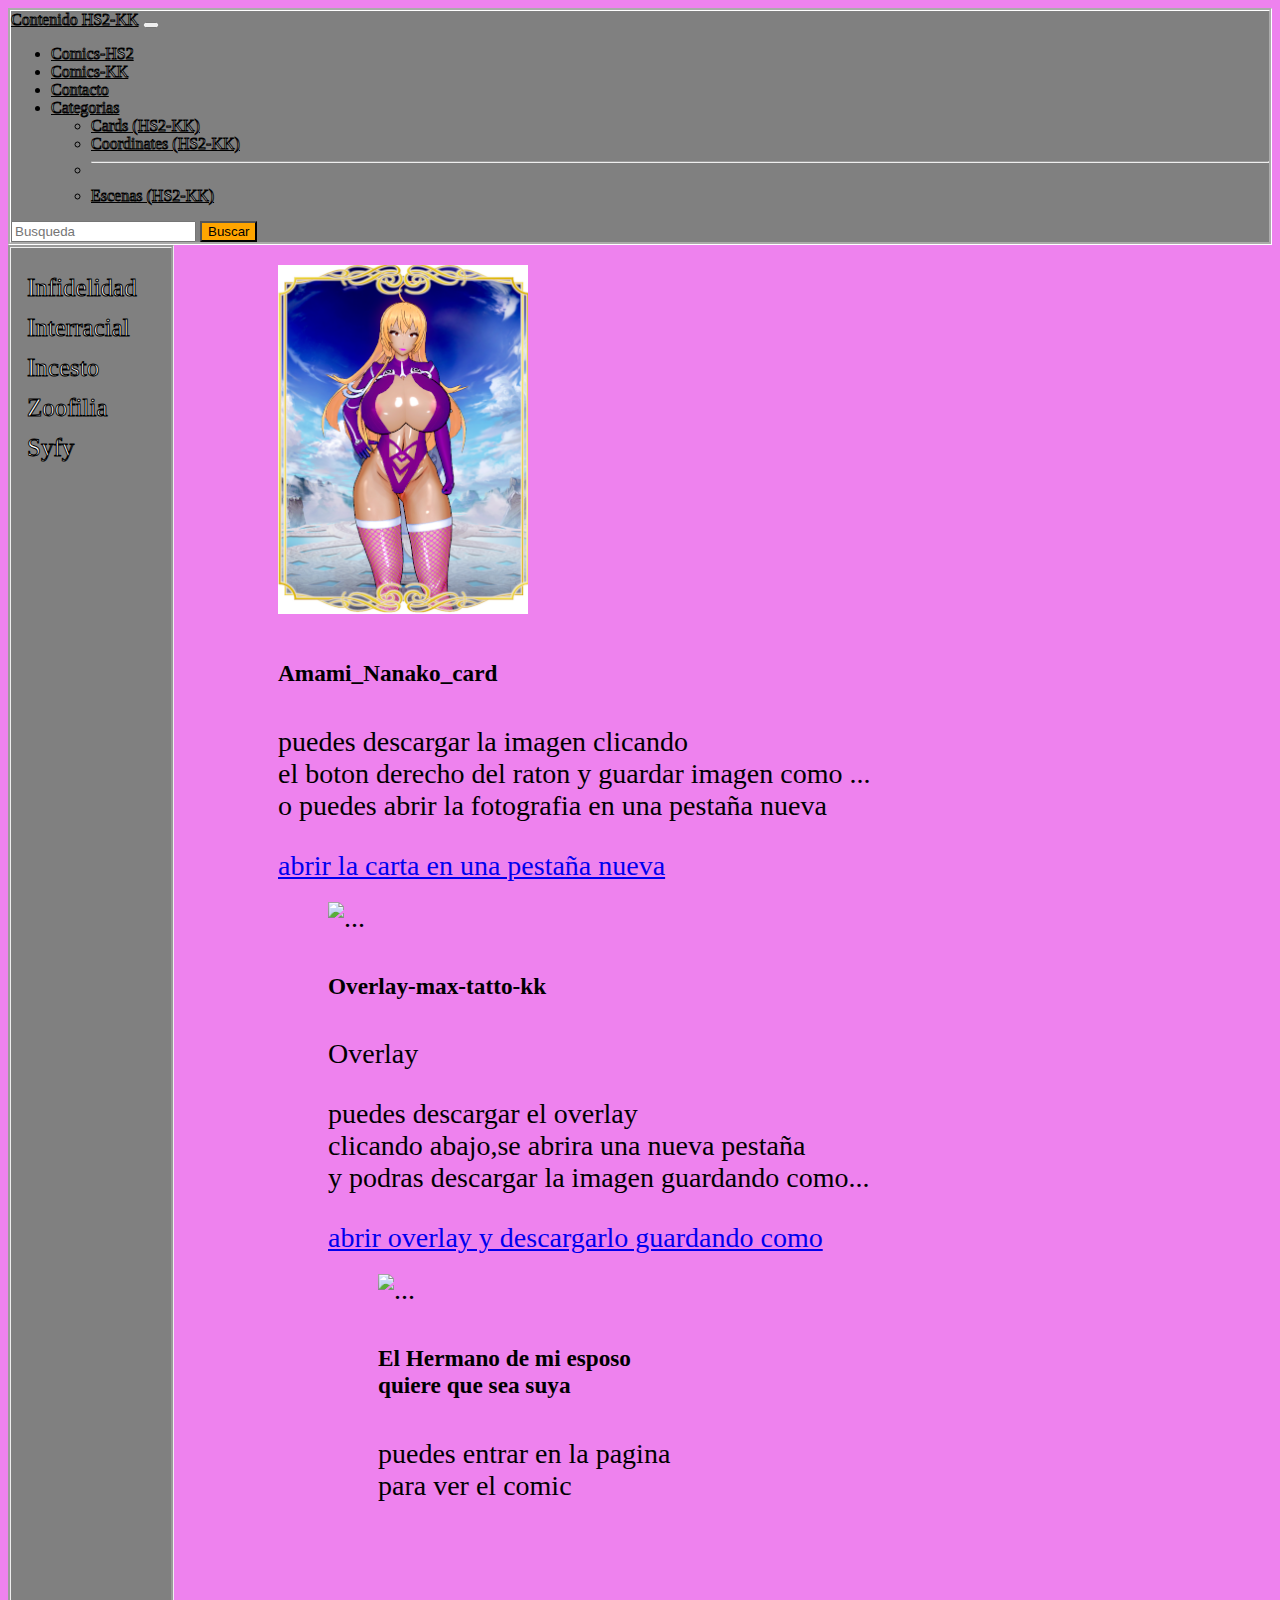
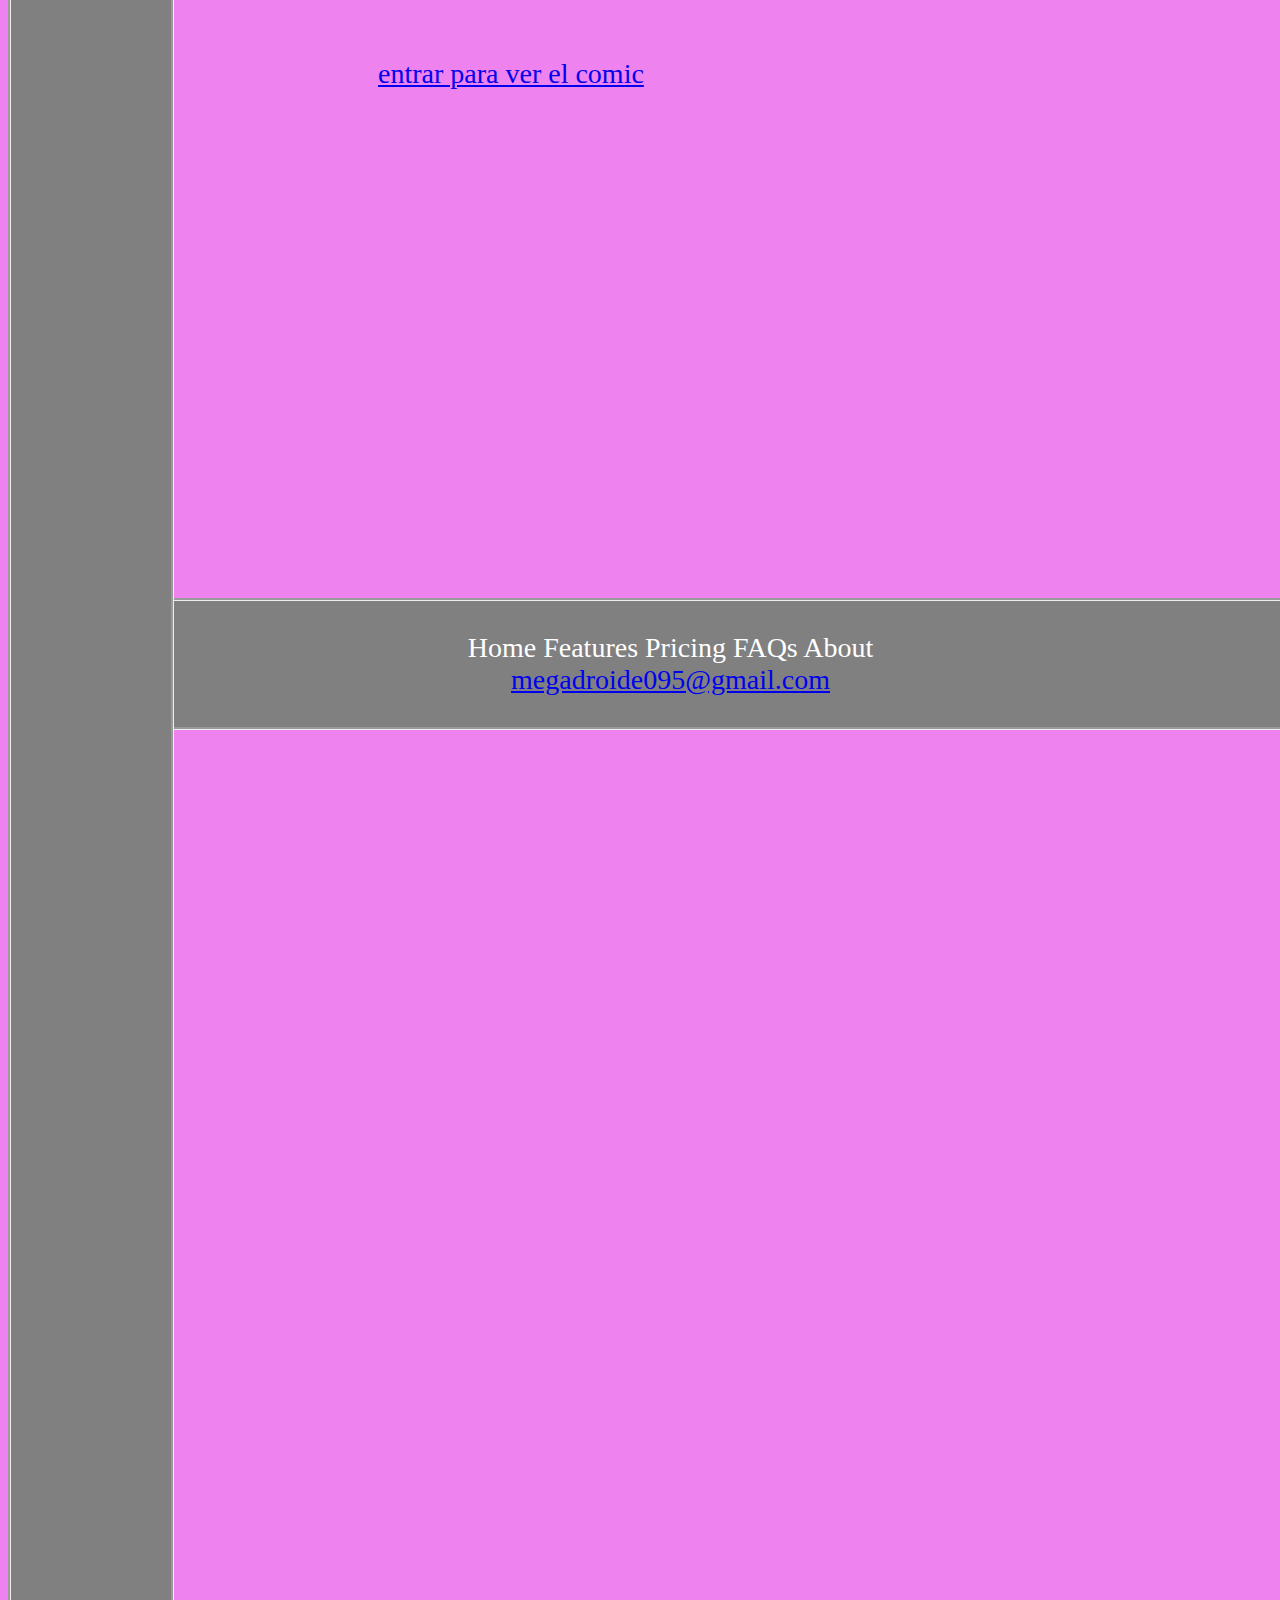
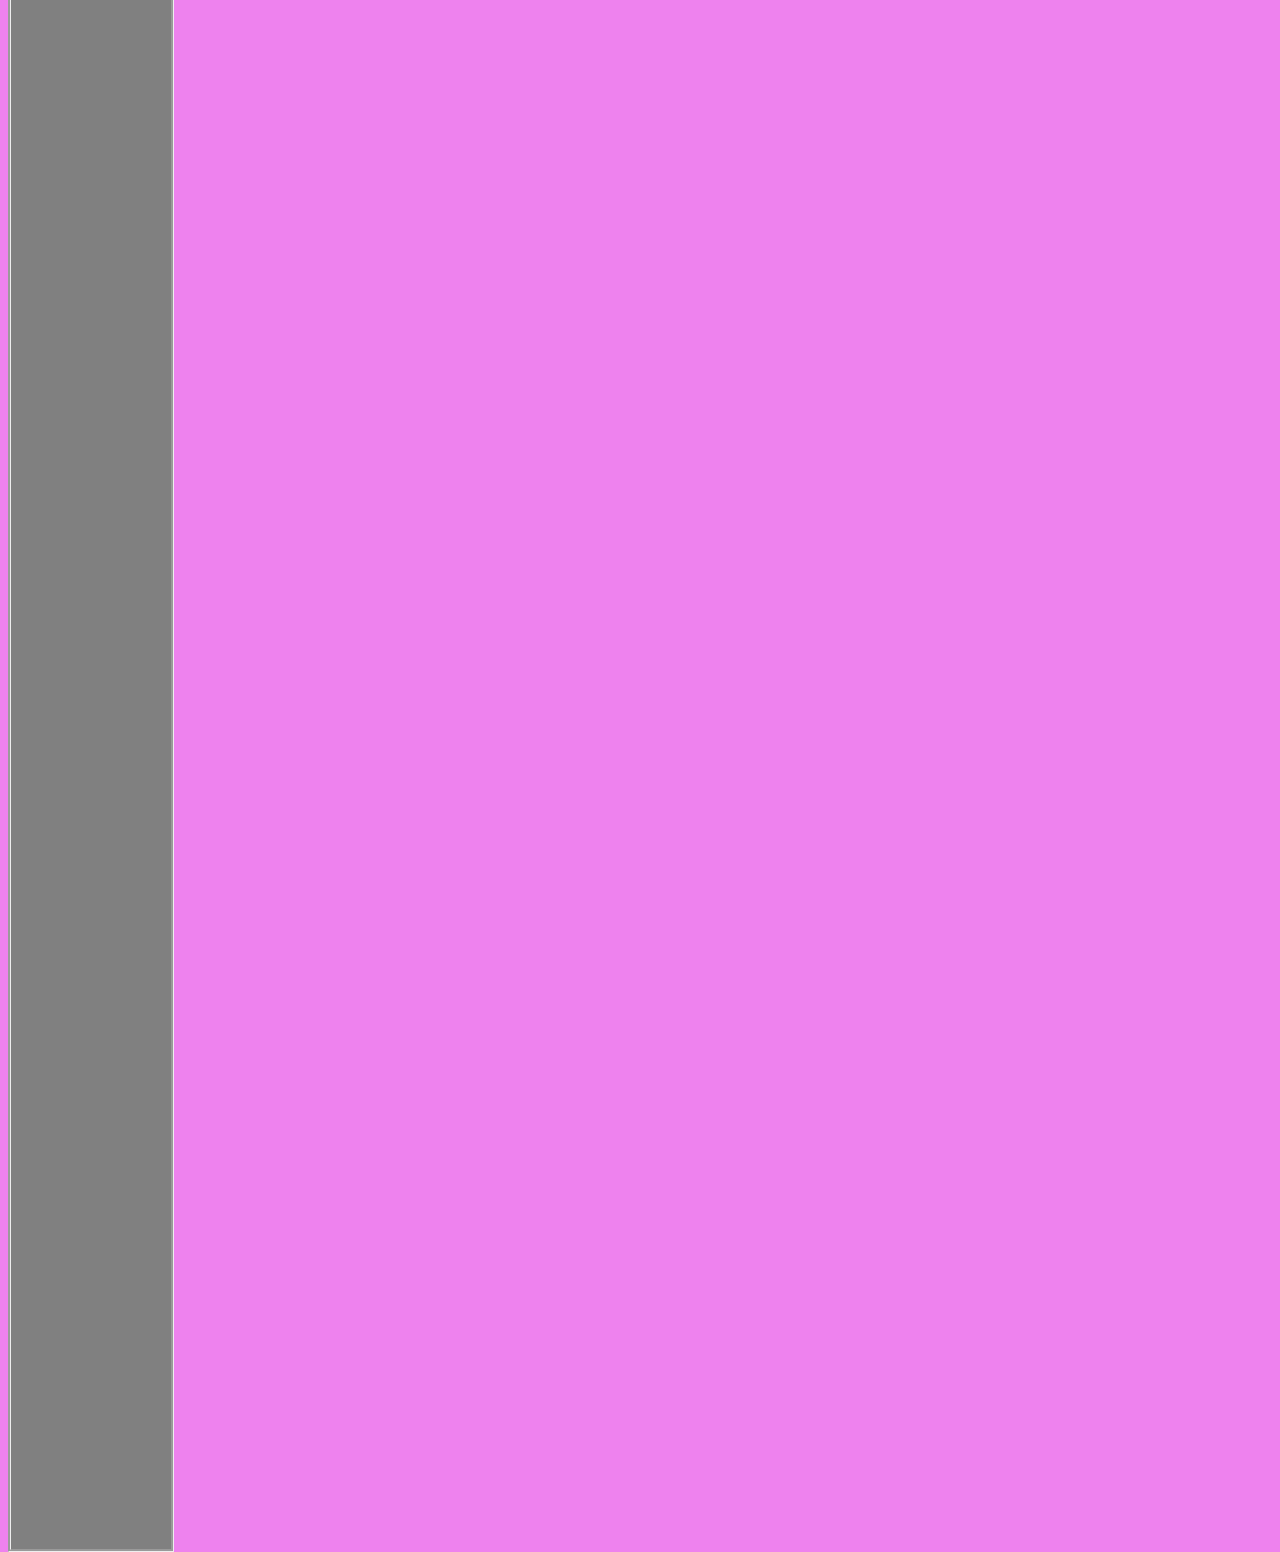
==== commit dd99f455: "actualizacion" ====
--- a/index.html
+++ b/index.html
@@ -1,237 +1,235 @@
-<!DOCTYPE html>
-<html>
-<head>
-	<meta charset="utf-8">
-	<title> Contenido-HS2-KK</title>
-	<link rel="stylesheet" href="index.css">
-	<link href="https://cdn.jsdelivr.net/npm/bootstrap@5.1.0/dist/css/bootstrap.min.css" rel="stylesheet" integrity="sha384-KyZXEAg3QhqLMpG8r+8fhAXLRk2vvoC2f3B09zVXn8CA5QIVfZOJ3BCsw2P0p/We" crossorigin="anonymous">
-<link rel="icon" href="icono/icono02.gif" type="image/gif" sizes="16x16">
-</head>
-
-<style>
-
-body {
-
-background-color: violet;
-
-}
-
-.contenido {
-  margin-left: 160px; /* Same as the width of the sidenav */
-  font-size: 28px; /* Increased text to enable scrolling */
-  padding: 0px 10px;
-  position: relative;
-
-}
-
-#myBtn {
-  display: none;
-  position: fixed;
-  bottom: 20px;
-  right: 30px;
-  z-index: 99;
-  font-size: 18px;
-  border: none;
-  outline: none;
-  background-color: red;
-  color: white;
-  cursor: pointer;
-  padding: 15px;
-  border-radius: 4px;
-}
-
-#myBtn:hover {
-  background-color: #555;
-}
-.sidenav {
-  height: 247%;
-  width: 160px;
-  position: absolute;
-  z-index: 1;
-  top: 20;
-  left: 0;
-  background-color: gray;
-  overflow-x: hidden;
-  padding-top: 20px;
-  border-style: groove;
-}
-
-.sidenav a {
-  padding: 6px 8px 6px 16px;
-  text-decoration: none;
-  font-size: 25px;
-  color: white;
-  display: block;
-  font-family:masturbator ;
-  -webkit-text-stroke: 1px black;
-}
-
-.sidenav a:hover {
-  color:black;
-}
-
-.main {
-  margin-left: 160px; /* Same as the width of the sidenav */
-  font-size: 28px; /* Increased text to enable scrolling */
-  padding: 0px 10px;
-}
-
-@media screen and (max-height: 450px) {
-  .sidenav {padding-top: 15px;}
-  .sidenav a {font-size: 18px;}
-}
-.footer{
-margin-left: -170px;
-width: 1313px;
-
-
-
-
-}
-
-</style>
-<body>
-	<!-- Navbar -->
-	<nav class="navbar navbar-expand-lg" style= "background-color: gray;   border-style:groove; border-color: white;">
-  <div class="container-fluid">
-
-    <a class="navbar-brand" href="index.html" style="font-family:masturbator; color: white; -webkit-text-stroke: 1px black;">Contenido HS2-KK</a>
-    <button class="navbar-toggler" type="button" data-bs-toggle="collapse" data-bs-target="#navbarSupportedContent" aria-controls="navbarSupportedContent" aria-expanded="false" aria-label="Toggle navigation">
-      <span class="navbar-toggler-icon"></span>
-    </button>
-    <div class="collapse navbar-collapse" id="navbarSupportedContent">
-      <ul class="navbar-nav me-auto mb-2 mb-lg-0">
-        <li class="nav-item">
-          <a class="nav-link active" aria-current="page" href="comicsHS2.html"style="font-family:masturbator; color: white;-webkit-text-stroke: 1px black;">Comics-HS2</a>
-        </li>
-        <li class="nav-item">
-          <a class="nav-link" href="comicsKK.html" style="font-family:masturbator;color: white;-webkit-text-stroke: 1px black;">Comics-KK</a>
-        </li>
-        <li class="nav-item">
-          <a class="nav-link active" aria-current="page" href="contacto.html" style="font-family:masturbator; color: white;-webkit-text-stroke: 1px black;">Contacto</a>
-        </li>
-        <li class="nav-item dropdown">
-          <a class="nav-link dropdown-toggle" href="#" style="font-family:masturbator; color: white;-webkit-text-stroke: 1px black;"id="navbarDropdown" role="button" data-bs-toggle="dropdown" aria-expanded="false">
-            Categorias
-          </a>
-          <ul class="dropdown-menu" aria-labelledby="navbarDropdown" style="background-color: gray;">
-            <li><a class="dropdown-item" href="Cards.html"style="font-family:masturbator;color: white;-webkit-text-stroke: 1px black;">Cards (HS2-KK)</a></li>
-            <li><a class="dropdown-item" href="Coordinates.html"style="font-family:masturbator;color: white;-webkit-text-stroke: 1px black;">Coordinates (HS2-KK)</a></li>
-            <li><hr class="dropdown-divider"></li>
-            <li><a class="dropdown-item" href="Escenas.html"style="font-family:masturbator;color: white;-webkit-text-stroke: 1px black;">Escenas (HS2-KK)</a></li>
-          </ul>
-        </li>
-        
-      </ul>
-      <form class="d-flex">
-        <input class="form-control me-2" type="search" placeholder="Busqueda" aria-label="Search">
-        <button class="btn btn-outline-success" type="submit" style="background-color: orange;">Buscar</button>
-      </form>
-    </div>
-  </div>
-</nav>
-
-<!-- cards -->
-
-<div class="sidenav">
-
-
-  <a href="infidelidad.html">Infidelidad</a>
-  <a href="interracial.html">Interracial</a>
-  <a href="incesto.html">Incesto</a>
-  <a href="syfy.html">Zoofilia</a>
-  <a href="syfy.html">Syfy</a>
-</div>
-
-
-<button onclick="topFunction()" id="myBtn" title="Go to top">^</button>
-
-
-<div class="contenido" >
-
-	<div class="row">
-  <div class="col-sm-3">
-    <div class="card" style="margin-left: 100px; margin-right: -87px; margin-top: 20px;">
-    	<img src="imagenes-cartas/Koikatu_F_20210906122942384_Amami_Nanako_Master.png" class="card-img-top" alt="..." style="width: 250px;">
-      <div class="card-body">
-        <h5 class="card-title">Amami_Nanako_card</h5>
-        <p class="card-text">puedes descargar la imagen clicando<br> 
-        el boton derecho del raton y guardar imagen como ...<br> 
-    	o puedes abrir la fotografia en una pestaña nueva</p>
-        <a href="imagenes-cartas/Koikatu_F_20210906122942384_Amami_Nanako_Master.png" class="btn btn-primary">abrir la carta en una pestaña nueva</a>
-      </div>
-    </div>
-  </div>
-  <div class="col-sm-3">
-    <div class="card" style="margin-left: 150px;margin-right: -137px; margin-top: 20px;">
-    	<img src="imagenes-overlays/max_tatto_kk_megadroide_01.png" class="card-img-top" alt="..." style="width: 250px;">
-      <div class="card-body">
-        <h5 class="card-title">Overlay-max-tatto-kk</h5>
-        <n>Overlay</n>
-        <p class="card-text">puedes descargar el overlay<br>
-        clicando abajo,se abrira una nueva pestaña<br>
-        y podras descargar la imagen guardando como...<br>
-    	</p>
-        <a href="#" class="btn btn-primary">abrir overlay y descargarlo guardando como</a>
-      </div>
-    </div>
-  </div>
-
-  <div class="col-sm-3">
-    <div class="card" style="margin-left: 200px;margin-right: -197px; margin-top: 20px;">
-    	<img src="comics-kk/00.png" class="card-img-top" alt="..." style="width: 260px; height: 300px;">
-      <div class="card-body">
-        <h5 class="card-title">El Hermano de mi esposo<br> 
-        	quiere que sea suya</h5>
-        	<p class="card-text">puedes entrar en la pagina<br> 
-        						 para ver el comic<br>
-        		<br><br><br><br>
-        	</p>
-        <a href="comics-kk/El Hermano de mi esposo quiere que sea suya 01/comic01.html" class="btn btn-primary">entrar para ver el comic</a>
-      </div>
-    </div>
-  </div>
-</div>
-
-
-
-
-
-
-<!-- Footer -->
-<div class="footer">
-	<footer>
-  		<p>Home
-Features Pricing FAQs About<br>
-  		<a href="megadroide095@gmail.com">megadroide095@gmail.com</a></p>
-	</footer>
-</div>
-
-</body>
-
-<script src="https://cdn.jsdelivr.net/npm/@popperjs/core@2.9.3/dist/umd/popper.min.js" integrity="sha384-eMNCOe7tC1doHpGoWe/6oMVemdAVTMs2xqW4mwXrXsW0L84Iytr2wi5v2QjrP/xp" crossorigin="anonymous"></script>
-<script src="https://cdn.jsdelivr.net/npm/bootstrap@5.1.0/dist/js/bootstrap.min.js" integrity="sha384-cn7l7gDp0eyniUwwAZgrzD06kc/tftFf19TOAs2zVinnD/C7E91j9yyk5//jjpt/" crossorigin="anonymous"></script>
-
-<script>
-//Get the button
-var mybutton = document.getElementById("myBtn");
-
-// When the user scrolls down 20px from the top of the document, show the button
-window.onscroll = function() {scrollFunction()};
-
-function scrollFunction() {
-  if (document.body.scrollTop > 20 || document.documentElement.scrollTop > 20) {
-    mybutton.style.display = "block";
-  } else {
-    mybutton.style.display = "none";
-  }
-}
-
-// When the user clicks on the button, scroll to the top of the document
-function topFunction() {
-  document.body.scrollTop = 0;
-  document.documentElement.scrollTop = 0;
-}
-</script>
-
+<!DOCTYPE html>
+<html>
+<head>
+	<meta charset="utf-8">
+	<title> Contenido-HS2-KK</title>
+	<link rel="stylesheet" href="index.css">
+	<link href="https://cdn.jsdelivr.net/npm/bootstrap@5.1.0/dist/css/bootstrap.min.css" rel="stylesheet" integrity="sha384-KyZXEAg3QhqLMpG8r+8fhAXLRk2vvoC2f3B09zVXn8CA5QIVfZOJ3BCsw2P0p/We" crossorigin="anonymous">
+<link rel="icon" href="icono/icono02.gif" type="image/gif" sizes="16x16">
+</head>
+
+<style>
+
+body {
+
+background-color: violet;
+position: relative;
+
+}
+
+
+
+.contenido {
+  margin-left: 160px; /* Same as the width of the sidenav */
+  font-size: 28px; /* Increased text to enable scrolling */
+  padding: 0px 10px;
+  position: relative;
+
+}
+
+#myBtn {
+  display: none;
+  position: fixed;
+  bottom: 20px;
+  right: 30px;
+  z-index: 99;
+  font-size: 18px;
+  border: none;
+  outline: none;
+  background-color: red;
+  color: white;
+  cursor: pointer;
+  padding: 15px;
+  border-radius: 4px;
+}
+
+#myBtn:hover {
+  background-color: #555;
+}
+.sidenav {
+  height: 247%;
+  width: 160px;
+  position: absolute;
+  z-index: 1;
+  top: 20;
+  left: 0;
+  background-color: gray;
+  overflow-x: hidden;
+  padding-top: 20px;
+  border-style: groove;
+}
+
+.sidenav a {
+  padding: 6px 8px 6px 16px;
+  text-decoration: none;
+  font-size: 25px;
+  color: white;
+  display: block;
+  font-family:masturbator ;
+  -webkit-text-stroke: 1px black;
+}
+
+.sidenav a:hover {
+  color:black;
+}
+
+.main {
+  margin-left: 160px; /* Same as the width of the sidenav */
+  font-size: 28px; /* Increased text to enable scrolling */
+  padding: 0px 10px;
+}
+
+@media screen and (max-height: 450px) {
+  .sidenav {padding-top: 15px;}
+  .sidenav a {font-size: 18px;}
+}
+.footer{
+margin-left: -170px;
+width: 1313px;
+
+
+
+
+}
+
+</style>
+<body>
+	<!-- Navbar -->
+	<nav class="navbar navbar-expand-lg" style= "background-color: gray;border-style:groove; border-color: white; position: relative;">
+  <div class="container-fluid">
+
+    <a class="navbar-brand" href="index.html" style="font-family:masturbator; color: white; -webkit-text-stroke: 1px black;">Contenido HS2-KK</a>
+    <button class="navbar-toggler" type="button" data-bs-toggle="collapse" data-bs-target="#navbarSupportedContent" aria-controls="navbarSupportedContent" aria-expanded="false" aria-label="Toggle navigation">
+      <span class="navbar-toggler-icon"></span>
+    </button>
+    <div class="collapse navbar-collapse" id="navbarSupportedContent">
+      <ul class="navbar-nav me-auto mb-2 mb-lg-0">
+        <li class="nav-item">
+          <a class="nav-link active" aria-current="page" href="comicsHS2.html"style="font-family:masturbator; color: white;-webkit-text-stroke: 1px black;">Comics-HS2</a>
+        </li>
+        <li class="nav-item">
+          <a class="nav-link" href="comicsKK.html" style="font-family:masturbator;color: white;-webkit-text-stroke: 1px black;">Comics-KK</a>
+        </li>
+        <li class="nav-item">
+          <a class="nav-link active" aria-current="page" href="contacto.html" style="font-family:masturbator; color: white;-webkit-text-stroke: 1px black;">Contacto</a>
+        </li>
+        <li class="nav-item dropdown">
+          <a class="nav-link dropdown-toggle" href="#" style="font-family:masturbator; color: white;-webkit-text-stroke: 1px black;"id="navbarDropdown" role="button" data-bs-toggle="dropdown" aria-expanded="false">
+            Categorias
+          </a>
+          <ul class="dropdown-menu" aria-labelledby="navbarDropdown" style="background-color: gray;">
+            <li><a class="dropdown-item" href="Cards.html"style="font-family:masturbator;color: white;-webkit-text-stroke: 1px black;">Cards (HS2-KK)</a></li>
+            <li><a class="dropdown-item" href="Coordinates.html"style="font-family:masturbator;color: white;-webkit-text-stroke: 1px black;">Coordinates (HS2-KK)</a></li>
+            <li><hr class="dropdown-divider"></li>
+            <li><a class="dropdown-item" href="Escenas.html"style="font-family:masturbator;color: white;-webkit-text-stroke: 1px black;">Escenas (HS2-KK)</a></li>
+          </ul>
+        </li>
+        
+      </ul>
+      <form class="d-flex">
+        <input class="form-control me-2" type="search" placeholder="Busqueda" aria-label="Search">
+        <button class="btn btn-outline-success" type="submit" style="background-color: orange;">Buscar</button>
+      </form>
+    </div>
+  </div>
+</nav>
+
+<!-- cards -->
+
+<div class="sidenav">
+
+
+  <a href="infidelidad.html">Infidelidad</a>
+  <a href="interracial.html">Interracial</a>
+  <a href="incesto.html">Incesto</a>
+  <a href="syfy.html">Zoofilia</a>
+  <a href="syfy.html">Syfy</a>
+</div>
+
+
+<button onclick="topFunction()" id="myBtn" title="Go to top">^</button>
+
+
+<div class="contenido" >
+
+	<div class="row">
+  <div class="col-sm-3" >
+    <div class="card" style="margin-left: 100px; margin-right: -87px; margin-top: 20px;">
+    	<img src="imagenes-cartas/Koikatu_F_20210906122942384_Amami_Nanako_Master.png" class="card-img-top" alt="..." style="width: 250px;">
+      <div class="card-body">
+        <h5 class="card-title">Amami_Nanako_card</h5>
+        <p class="card-text">puedes descargar la imagen clicando<br> 
+        el boton derecho del raton y guardar imagen como ...<br> 
+    	o puedes abrir la fotografia en una pestaña nueva</p>
+        <a href="imagenes-cartas/Koikatu_F_20210906122942384_Amami_Nanako_Master.png" class="btn btn-primary">abrir la carta en una pestaña nueva</a>
+      </div>
+    </div>
+  </div>
+  <div class="col-sm-3">
+    <div class="card" style="margin-left: 150px;margin-right: -137px; margin-top: 20px;">
+    	<img src="imagenes-overlays/max_tatto_kk_megadroide_01.png" class="card-img-top" alt="..." style="width: 250px;">
+      <div class="card-body">
+        <h5 class="card-title">Overlay-max-tatto-kk</h5>
+        <n>Overlay</n>
+        <p class="card-text">puedes descargar el overlay<br>
+        clicando abajo,se abrira una nueva pestaña<br>
+        y podras descargar la imagen guardando como...<br>
+    	</p>
+        <a href="#" class="btn btn-primary">abrir overlay y descargarlo guardando como</a>
+      </div>
+    </div>
+  </div>
+
+  <div class="col-sm-3">
+    <div class="card" style="margin-left: 200px;margin-right: -197px; margin-top: 20px;">
+    	<img src="comics-kk/00.png" class="card-img-top" alt="..." style="width: 260px; height: 300px;">
+      <div class="card-body">
+        <h5 class="card-title">El Hermano de mi esposo<br> 
+        	quiere que sea suya</h5>
+        	<p class="card-text">puedes entrar en la pagina<br> 
+        						 para ver el comic<br>
+        		<br><br><br><br>
+        	</p>
+        <a href="comics-kk/El Hermano de mi esposo quiere que sea suya 01/comic01.html" class="btn btn-primary">entrar para ver el comic</a>
+      </div>
+    </div>
+  </div>
+</div>
+
+<!-- Footer -->
+<div class="footer">
+	<footer>
+  		<p>Home
+Features Pricing FAQs About<br>
+  		<a href="megadroide095@gmail.com">megadroide095@gmail.com</a></p>
+	</footer>
+</div>
+
+</body>
+
+<script src="https://cdn.jsdelivr.net/npm/@popperjs/core@2.9.3/dist/umd/popper.min.js" integrity="sha384-eMNCOe7tC1doHpGoWe/6oMVemdAVTMs2xqW4mwXrXsW0L84Iytr2wi5v2QjrP/xp" crossorigin="anonymous"></script>
+<script src="https://cdn.jsdelivr.net/npm/bootstrap@5.1.0/dist/js/bootstrap.min.js" integrity="sha384-cn7l7gDp0eyniUwwAZgrzD06kc/tftFf19TOAs2zVinnD/C7E91j9yyk5//jjpt/" crossorigin="anonymous"></script>
+
+<script>
+//Get the button
+var mybutton = document.getElementById("myBtn");
+
+// When the user scrolls down 20px from the top of the document, show the button
+window.onscroll = function() {scrollFunction()};
+
+function scrollFunction() {
+  if (document.body.scrollTop > 20 || document.documentElement.scrollTop > 20) {
+    mybutton.style.display = "block";
+  } else {
+    mybutton.style.display = "none";
+  }
+}
+
+// When the user clicks on the button, scroll to the top of the document
+function topFunction() {
+  document.body.scrollTop = 0;
+  document.documentElement.scrollTop = 0;
+}
+</script>
+
 </html>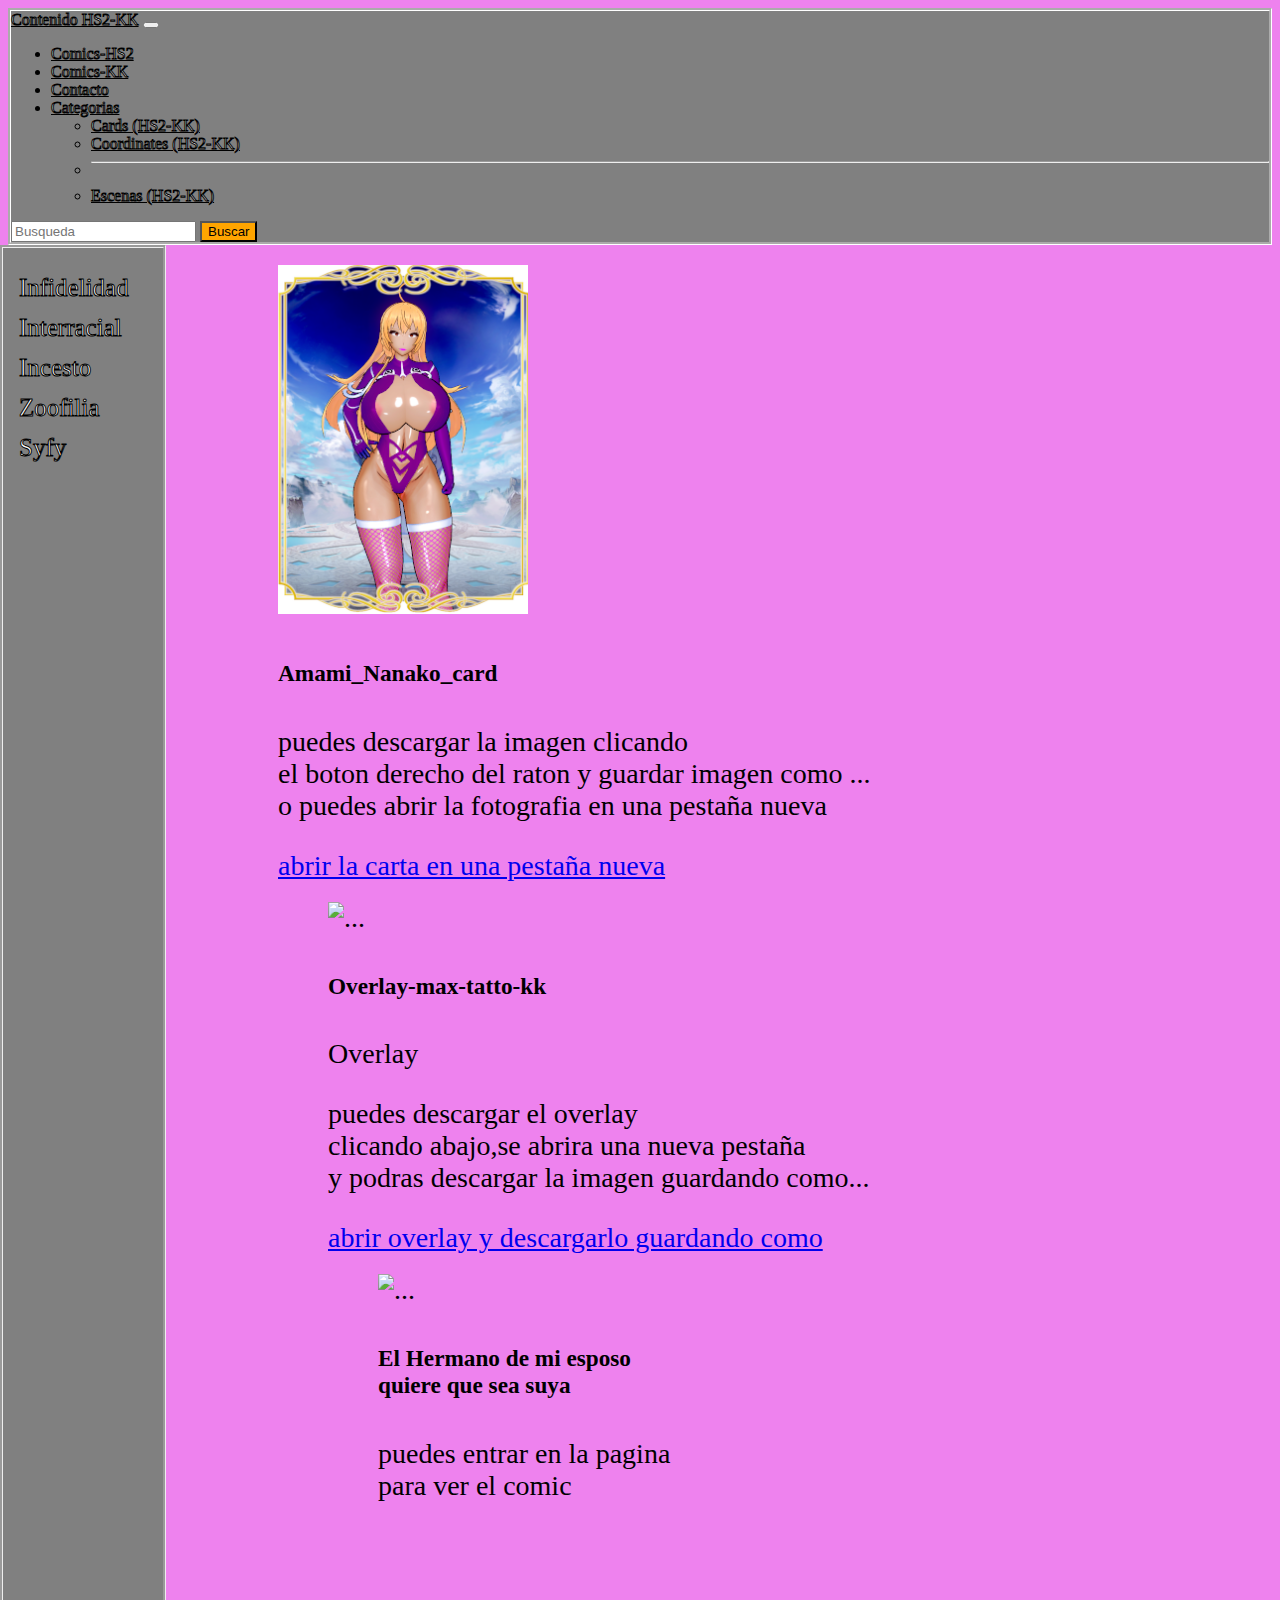
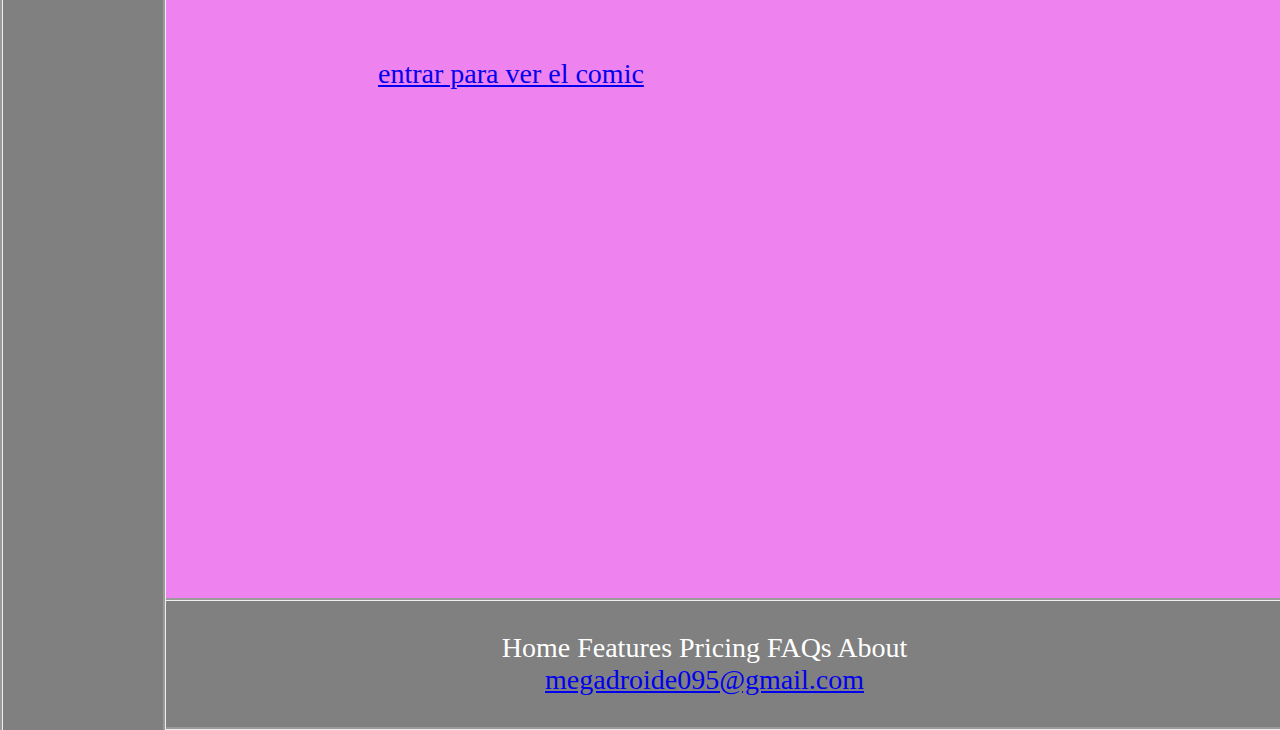
==== commit dfc9b4a3: "actual" ====
--- a/index.html
+++ b/index.html
@@ -1,235 +1,241 @@
-<!DOCTYPE html>
-<html>
-<head>
-	<meta charset="utf-8">
-	<title> Contenido-HS2-KK</title>
-	<link rel="stylesheet" href="index.css">
-	<link href="https://cdn.jsdelivr.net/npm/bootstrap@5.1.0/dist/css/bootstrap.min.css" rel="stylesheet" integrity="sha384-KyZXEAg3QhqLMpG8r+8fhAXLRk2vvoC2f3B09zVXn8CA5QIVfZOJ3BCsw2P0p/We" crossorigin="anonymous">
-<link rel="icon" href="icono/icono02.gif" type="image/gif" sizes="16x16">
-</head>
-
-<style>
-
-body {
-
-background-color: violet;
-position: relative;
-
-}
-
-
-
-.contenido {
-  margin-left: 160px; /* Same as the width of the sidenav */
-  font-size: 28px; /* Increased text to enable scrolling */
-  padding: 0px 10px;
-  position: relative;
-
-}
-
-#myBtn {
-  display: none;
-  position: fixed;
-  bottom: 20px;
-  right: 30px;
-  z-index: 99;
-  font-size: 18px;
-  border: none;
-  outline: none;
-  background-color: red;
-  color: white;
-  cursor: pointer;
-  padding: 15px;
-  border-radius: 4px;
-}
-
-#myBtn:hover {
-  background-color: #555;
-}
-.sidenav {
-  height: 247%;
-  width: 160px;
-  position: absolute;
-  z-index: 1;
-  top: 20;
-  left: 0;
-  background-color: gray;
-  overflow-x: hidden;
-  padding-top: 20px;
-  border-style: groove;
-}
-
-.sidenav a {
-  padding: 6px 8px 6px 16px;
-  text-decoration: none;
-  font-size: 25px;
-  color: white;
-  display: block;
-  font-family:masturbator ;
-  -webkit-text-stroke: 1px black;
-}
-
-.sidenav a:hover {
-  color:black;
-}
-
-.main {
-  margin-left: 160px; /* Same as the width of the sidenav */
-  font-size: 28px; /* Increased text to enable scrolling */
-  padding: 0px 10px;
-}
-
-@media screen and (max-height: 450px) {
-  .sidenav {padding-top: 15px;}
-  .sidenav a {font-size: 18px;}
-}
-.footer{
-margin-left: -170px;
-width: 1313px;
-
-
-
-
-}
-
-</style>
-<body>
-	<!-- Navbar -->
-	<nav class="navbar navbar-expand-lg" style= "background-color: gray;border-style:groove; border-color: white; position: relative;">
-  <div class="container-fluid">
-
-    <a class="navbar-brand" href="index.html" style="font-family:masturbator; color: white; -webkit-text-stroke: 1px black;">Contenido HS2-KK</a>
-    <button class="navbar-toggler" type="button" data-bs-toggle="collapse" data-bs-target="#navbarSupportedContent" aria-controls="navbarSupportedContent" aria-expanded="false" aria-label="Toggle navigation">
-      <span class="navbar-toggler-icon"></span>
-    </button>
-    <div class="collapse navbar-collapse" id="navbarSupportedContent">
-      <ul class="navbar-nav me-auto mb-2 mb-lg-0">
-        <li class="nav-item">
-          <a class="nav-link active" aria-current="page" href="comicsHS2.html"style="font-family:masturbator; color: white;-webkit-text-stroke: 1px black;">Comics-HS2</a>
-        </li>
-        <li class="nav-item">
-          <a class="nav-link" href="comicsKK.html" style="font-family:masturbator;color: white;-webkit-text-stroke: 1px black;">Comics-KK</a>
-        </li>
-        <li class="nav-item">
-          <a class="nav-link active" aria-current="page" href="contacto.html" style="font-family:masturbator; color: white;-webkit-text-stroke: 1px black;">Contacto</a>
-        </li>
-        <li class="nav-item dropdown">
-          <a class="nav-link dropdown-toggle" href="#" style="font-family:masturbator; color: white;-webkit-text-stroke: 1px black;"id="navbarDropdown" role="button" data-bs-toggle="dropdown" aria-expanded="false">
-            Categorias
-          </a>
-          <ul class="dropdown-menu" aria-labelledby="navbarDropdown" style="background-color: gray;">
-            <li><a class="dropdown-item" href="Cards.html"style="font-family:masturbator;color: white;-webkit-text-stroke: 1px black;">Cards (HS2-KK)</a></li>
-            <li><a class="dropdown-item" href="Coordinates.html"style="font-family:masturbator;color: white;-webkit-text-stroke: 1px black;">Coordinates (HS2-KK)</a></li>
-            <li><hr class="dropdown-divider"></li>
-            <li><a class="dropdown-item" href="Escenas.html"style="font-family:masturbator;color: white;-webkit-text-stroke: 1px black;">Escenas (HS2-KK)</a></li>
-          </ul>
-        </li>
-        
-      </ul>
-      <form class="d-flex">
-        <input class="form-control me-2" type="search" placeholder="Busqueda" aria-label="Search">
-        <button class="btn btn-outline-success" type="submit" style="background-color: orange;">Buscar</button>
-      </form>
-    </div>
-  </div>
-</nav>
-
-<!-- cards -->
-
-<div class="sidenav">
-
-
-  <a href="infidelidad.html">Infidelidad</a>
-  <a href="interracial.html">Interracial</a>
-  <a href="incesto.html">Incesto</a>
-  <a href="syfy.html">Zoofilia</a>
-  <a href="syfy.html">Syfy</a>
-</div>
-
-
-<button onclick="topFunction()" id="myBtn" title="Go to top">^</button>
-
-
-<div class="contenido" >
-
-	<div class="row">
-  <div class="col-sm-3" >
-    <div class="card" style="margin-left: 100px; margin-right: -87px; margin-top: 20px;">
-    	<img src="imagenes-cartas/Koikatu_F_20210906122942384_Amami_Nanako_Master.png" class="card-img-top" alt="..." style="width: 250px;">
-      <div class="card-body">
-        <h5 class="card-title">Amami_Nanako_card</h5>
-        <p class="card-text">puedes descargar la imagen clicando<br> 
-        el boton derecho del raton y guardar imagen como ...<br> 
-    	o puedes abrir la fotografia en una pestaña nueva</p>
-        <a href="imagenes-cartas/Koikatu_F_20210906122942384_Amami_Nanako_Master.png" class="btn btn-primary">abrir la carta en una pestaña nueva</a>
-      </div>
-    </div>
-  </div>
-  <div class="col-sm-3">
-    <div class="card" style="margin-left: 150px;margin-right: -137px; margin-top: 20px;">
-    	<img src="imagenes-overlays/max_tatto_kk_megadroide_01.png" class="card-img-top" alt="..." style="width: 250px;">
-      <div class="card-body">
-        <h5 class="card-title">Overlay-max-tatto-kk</h5>
-        <n>Overlay</n>
-        <p class="card-text">puedes descargar el overlay<br>
-        clicando abajo,se abrira una nueva pestaña<br>
-        y podras descargar la imagen guardando como...<br>
-    	</p>
-        <a href="#" class="btn btn-primary">abrir overlay y descargarlo guardando como</a>
-      </div>
-    </div>
-  </div>
-
-  <div class="col-sm-3">
-    <div class="card" style="margin-left: 200px;margin-right: -197px; margin-top: 20px;">
-    	<img src="comics-kk/00.png" class="card-img-top" alt="..." style="width: 260px; height: 300px;">
-      <div class="card-body">
-        <h5 class="card-title">El Hermano de mi esposo<br> 
-        	quiere que sea suya</h5>
-        	<p class="card-text">puedes entrar en la pagina<br> 
-        						 para ver el comic<br>
-        		<br><br><br><br>
-        	</p>
-        <a href="comics-kk/El Hermano de mi esposo quiere que sea suya 01/comic01.html" class="btn btn-primary">entrar para ver el comic</a>
-      </div>
-    </div>
-  </div>
-</div>
-
-<!-- Footer -->
-<div class="footer">
-	<footer>
-  		<p>Home
-Features Pricing FAQs About<br>
-  		<a href="megadroide095@gmail.com">megadroide095@gmail.com</a></p>
-	</footer>
-</div>
-
-</body>
-
-<script src="https://cdn.jsdelivr.net/npm/@popperjs/core@2.9.3/dist/umd/popper.min.js" integrity="sha384-eMNCOe7tC1doHpGoWe/6oMVemdAVTMs2xqW4mwXrXsW0L84Iytr2wi5v2QjrP/xp" crossorigin="anonymous"></script>
-<script src="https://cdn.jsdelivr.net/npm/bootstrap@5.1.0/dist/js/bootstrap.min.js" integrity="sha384-cn7l7gDp0eyniUwwAZgrzD06kc/tftFf19TOAs2zVinnD/C7E91j9yyk5//jjpt/" crossorigin="anonymous"></script>
-
-<script>
-//Get the button
-var mybutton = document.getElementById("myBtn");
-
-// When the user scrolls down 20px from the top of the document, show the button
-window.onscroll = function() {scrollFunction()};
-
-function scrollFunction() {
-  if (document.body.scrollTop > 20 || document.documentElement.scrollTop > 20) {
-    mybutton.style.display = "block";
-  } else {
-    mybutton.style.display = "none";
-  }
-}
-
-// When the user clicks on the button, scroll to the top of the document
-function topFunction() {
-  document.body.scrollTop = 0;
-  document.documentElement.scrollTop = 0;
-}
-</script>
-
+<!DOCTYPE html>
+<html>
+<head>
+	<meta charset="utf-8">
+	<title> Contenido-HS2-KK</title>
+	<link rel="stylesheet" href="index.css">
+	<link href="https://cdn.jsdelivr.net/npm/bootstrap@5.1.0/dist/css/bootstrap.min.css" rel="stylesheet" integrity="sha384-KyZXEAg3QhqLMpG8r+8fhAXLRk2vvoC2f3B09zVXn8CA5QIVfZOJ3BCsw2P0p/We" crossorigin="anonymous">
+<link rel="icon" href="icono/icono02.gif" type="image/gif" sizes="16x16">
+</head>
+
+<style>
+
+body {
+
+background-color: violet;
+
+}
+.navbar{
+  
+}
+
+.contenido {
+  margin-left: 160px; /* Same as the width of the sidenav */
+  font-size: 28px; /* Increased text to enable scrolling */
+  padding: 0px 10px;
+  position: relative;
+
+}
+
+#myBtn {
+  display: none;
+  position: fixed;
+  bottom: 20px;
+  right: 30px;
+  z-index: 99;
+  font-size: 18px;
+  border: none;
+  outline: none;
+  background-color: red;
+  color: white;
+  cursor: pointer;
+  padding: 15px;
+  border-radius: 4px;
+}
+
+#myBtn:hover {
+  background-color: #555;
+}
+.sidenav {
+  height: 247%;
+  width: 160px;
+  position: fixed;
+  z-index: 1;
+  top: 20;
+  left: 0;
+  background-color: gray;
+  overflow-x: hidden;
+  padding-top: 20px;
+  border-style: groove;
+}
+
+.sidenav a {
+  padding: 6px 8px 6px 16px;
+  text-decoration: none;
+  font-size: 25px;
+  color: white;
+  display: block;
+  font-family:masturbator ;
+  -webkit-text-stroke: 1px black;
+}
+
+.sidenav a:hover {
+  color:black;
+}
+
+.main {
+  margin-left: 160px; /* Same as the width of the sidenav */
+  font-size: 28px; /* Increased text to enable scrolling */
+  padding: 0px 10px;
+}
+
+@media screen and (max-height: 450px) {
+  .sidenav {padding-top: 15px;}
+  .sidenav a {font-size: 18px;}
+}
+.footer{
+margin-left: -136px;
+width: 1313px;
+position:relative;
+
+
+
+
+}
+
+</style>
+<body>
+	<!-- Navbar -->
+	<nav class="navbar navbar-expand-lg" style= "background-color: gray;   border-style:groove; border-color: white; position: relative;">
+  <div class="container-fluid">
+
+    <a class="navbar-brand" href="index.html" style="font-family:masturbator; color: white; -webkit-text-stroke: 1px black;">Contenido HS2-KK</a>
+    <button class="navbar-toggler" type="button" data-bs-toggle="collapse" data-bs-target="#navbarSupportedContent" aria-controls="navbarSupportedContent" aria-expanded="false" aria-label="Toggle navigation">
+      <span class="navbar-toggler-icon"></span>
+    </button>
+    <div class="collapse navbar-collapse" id="navbarSupportedContent">
+      <ul class="navbar-nav me-auto mb-2 mb-lg-0">
+        <li class="nav-item">
+          <a class="nav-link active" aria-current="page" href="comicsHS2.html"style="font-family:masturbator; color: white;-webkit-text-stroke: 1px black;">Comics-HS2</a>
+        </li>
+        <li class="nav-item">
+          <a class="nav-link" href="comicsKK.html" style="font-family:masturbator;color: white;-webkit-text-stroke: 1px black;">Comics-KK</a>
+        </li>
+        <li class="nav-item">
+          <a class="nav-link active" aria-current="page" href="contacto.html" style="font-family:masturbator; color: white;-webkit-text-stroke: 1px black;">Contacto</a>
+        </li>
+        <li class="nav-item dropdown">
+          <a class="nav-link dropdown-toggle" href="#" style="font-family:masturbator; color: white;-webkit-text-stroke: 1px black;"id="navbarDropdown" role="button" data-bs-toggle="dropdown" aria-expanded="false">
+            Categorias
+          </a>
+          <ul class="dropdown-menu" aria-labelledby="navbarDropdown" style="background-color: gray;">
+            <li><a class="dropdown-item" href="Cards.html"style="font-family:masturbator;color: white;-webkit-text-stroke: 1px black;">Cards (HS2-KK)</a></li>
+            <li><a class="dropdown-item" href="Coordinates.html"style="font-family:masturbator;color: white;-webkit-text-stroke: 1px black;">Coordinates (HS2-KK)</a></li>
+            <li><hr class="dropdown-divider"></li>
+            <li><a class="dropdown-item" href="Escenas.html"style="font-family:masturbator;color: white;-webkit-text-stroke: 1px black;">Escenas (HS2-KK)</a></li>
+          </ul>
+        </li>
+        
+      </ul>
+      <form class="d-flex">
+        <input class="form-control me-2" type="search" placeholder="Busqueda" aria-label="Search">
+        <button class="btn btn-outline-success" type="submit" style="background-color: orange;">Buscar</button>
+      </form>
+    </div>
+  </div>
+</nav>
+
+<!-- cards -->
+
+<div class="sidenav">
+
+
+  <a href="infidelidad.html">Infidelidad</a>
+  <a href="interracial.html">Interracial</a>
+  <a href="incesto.html">Incesto</a>
+  <a href="syfy.html">Zoofilia</a>
+  <a href="syfy.html">Syfy</a>
+</div>
+
+
+<button onclick="topFunction()" id="myBtn" title="Go to top">^</button>
+
+
+<div class="contenido" >
+
+	<div class="row">
+  <div class="col-sm-3">
+    <div class="card" style="margin-left: 100px; margin-right: -87px; margin-top: 20px;">
+    	<img src="imagenes-cartas/Koikatu_F_20210906122942384_Amami_Nanako_Master.png" class="card-img-top" alt="..." style="width: 250px;">
+      <div class="card-body">
+        <h5 class="card-title">Amami_Nanako_card</h5>
+        <p class="card-text">puedes descargar la imagen clicando<br> 
+        el boton derecho del raton y guardar imagen como ...<br> 
+    	o puedes abrir la fotografia en una pestaña nueva</p>
+        <a href="imagenes-cartas/Koikatu_F_20210906122942384_Amami_Nanako_Master.png" class="btn btn-primary">abrir la carta en una pestaña nueva</a>
+      </div>
+    </div>
+  </div>
+  <div class="col-sm-3">
+    <div class="card" style="margin-left: 150px;margin-right: -137px; margin-top: 20px;">
+    	<img src="imagenes-overlays/max_tatto_kk_megadroide_01.png" class="card-img-top" alt="..." style="width: 250px;">
+      <div class="card-body">
+        <h5 class="card-title">Overlay-max-tatto-kk</h5>
+        <n>Overlay</n>
+        <p class="card-text">puedes descargar el overlay<br>
+        clicando abajo,se abrira una nueva pestaña<br>
+        y podras descargar la imagen guardando como...<br>
+    	</p>
+        <a href="#" class="btn btn-primary">abrir overlay y descargarlo guardando como</a>
+      </div>
+    </div>
+  </div>
+
+  <div class="col-sm-3">
+    <div class="card" style="margin-left: 200px;margin-right: -197px; margin-top: 20px;">
+    	<img src="comics-kk/00.png" class="card-img-top" alt="..." style="width: 260px; height: 300px;">
+      <div class="card-body">
+        <h5 class="card-title">El Hermano de mi esposo<br> 
+        	quiere que sea suya</h5>
+        	<p class="card-text">puedes entrar en la pagina<br> 
+        						 para ver el comic<br>
+        		<br><br><br><br>
+        	</p>
+        <a href="comics-kk/El Hermano de mi esposo quiere que sea suya 01/comic01.html" class="btn btn-primary">entrar para ver el comic</a>
+      </div>
+    </div>
+  </div>
+</div>
+
+
+
+
+
+
+<!-- Footer -->
+<div class="footer">
+	<footer>
+  		<p>Home
+Features Pricing FAQs About<br>
+  		<a href="megadroide095@gmail.com">megadroide095@gmail.com</a></p>
+	</footer>
+</div>
+
+</body>
+
+<script src="https://cdn.jsdelivr.net/npm/@popperjs/core@2.9.3/dist/umd/popper.min.js" integrity="sha384-eMNCOe7tC1doHpGoWe/6oMVemdAVTMs2xqW4mwXrXsW0L84Iytr2wi5v2QjrP/xp" crossorigin="anonymous"></script>
+<script src="https://cdn.jsdelivr.net/npm/bootstrap@5.1.0/dist/js/bootstrap.min.js" integrity="sha384-cn7l7gDp0eyniUwwAZgrzD06kc/tftFf19TOAs2zVinnD/C7E91j9yyk5//jjpt/" crossorigin="anonymous"></script>
+
+<script>
+//Get the button
+var mybutton = document.getElementById("myBtn");
+
+// When the user scrolls down 20px from the top of the document, show the button
+window.onscroll = function() {scrollFunction()};
+
+function scrollFunction() {
+  if (document.body.scrollTop > 20 || document.documentElement.scrollTop > 20) {
+    mybutton.style.display = "block";
+  } else {
+    mybutton.style.display = "none";
+  }
+}
+
+// When the user clicks on the button, scroll to the top of the document
+function topFunction() {
+  document.body.scrollTop = 0;
+  document.documentElement.scrollTop = 0;
+}
+</script>
+
 </html>